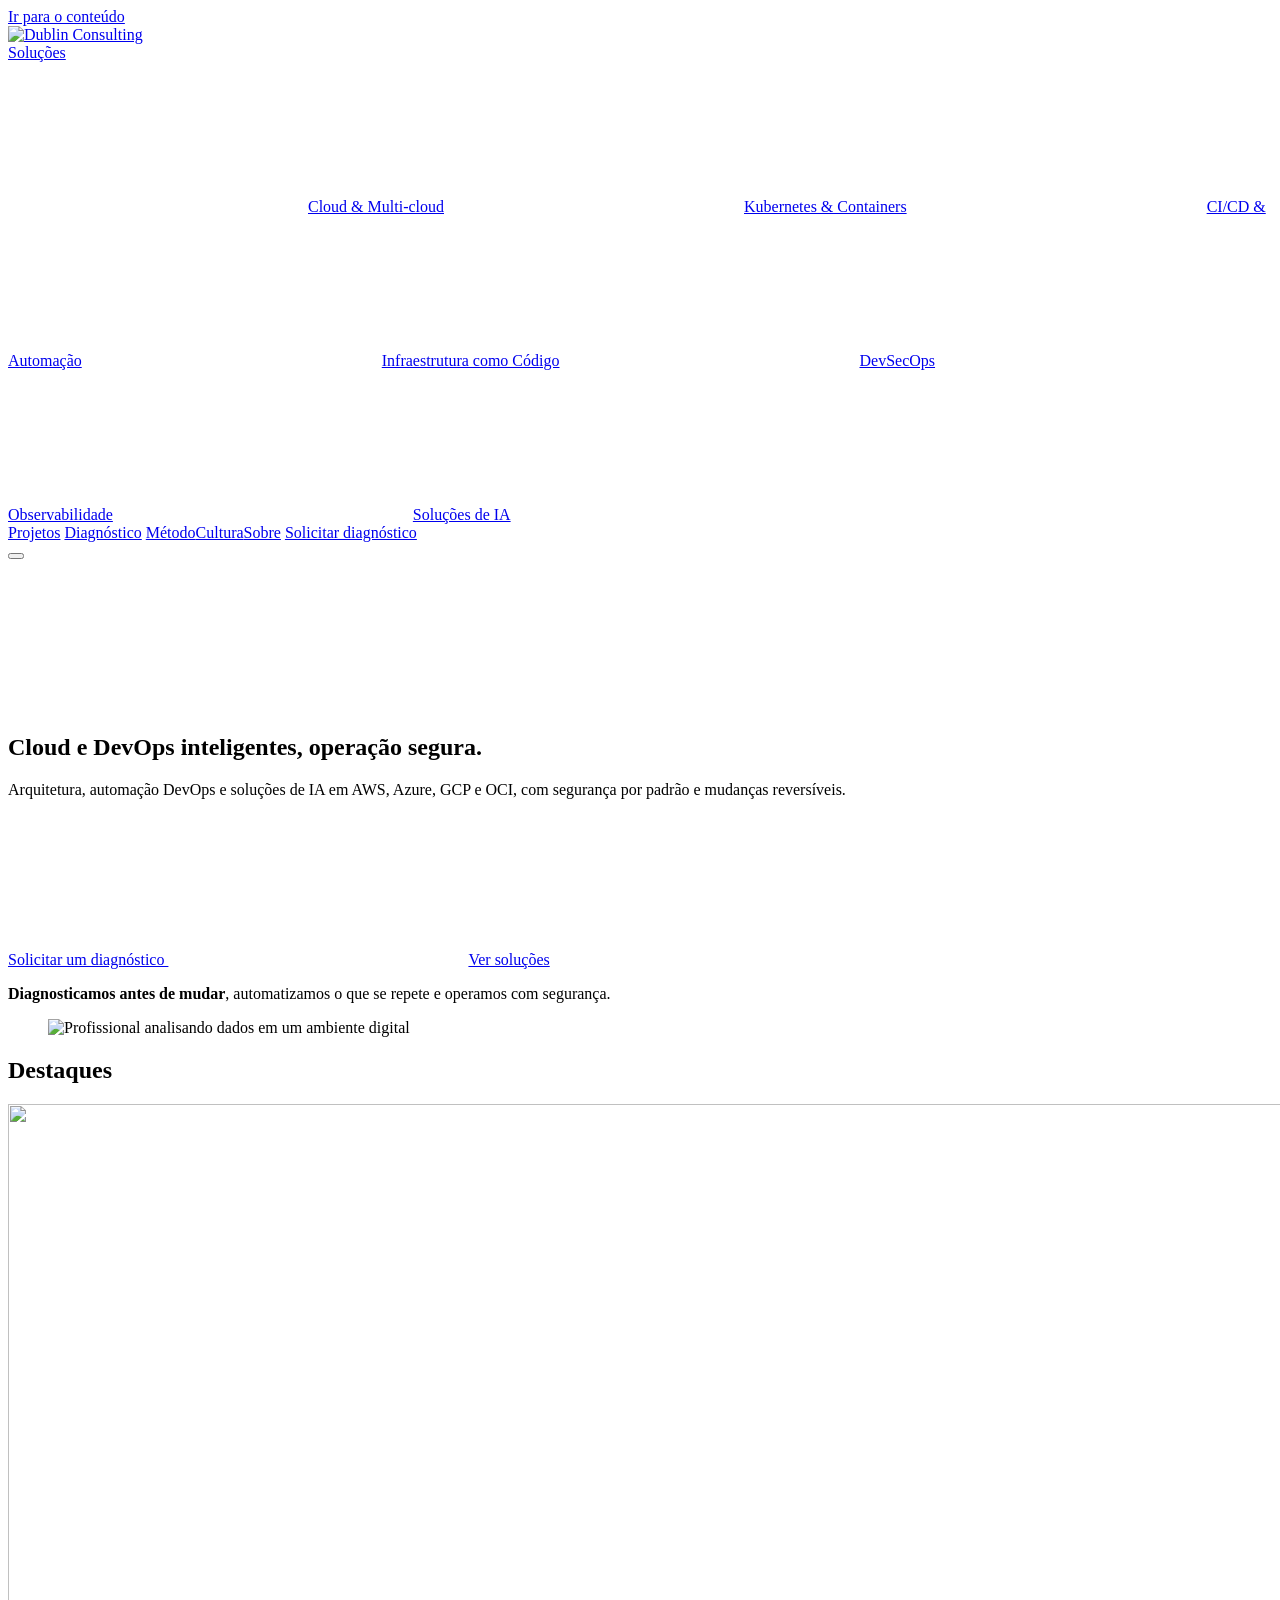
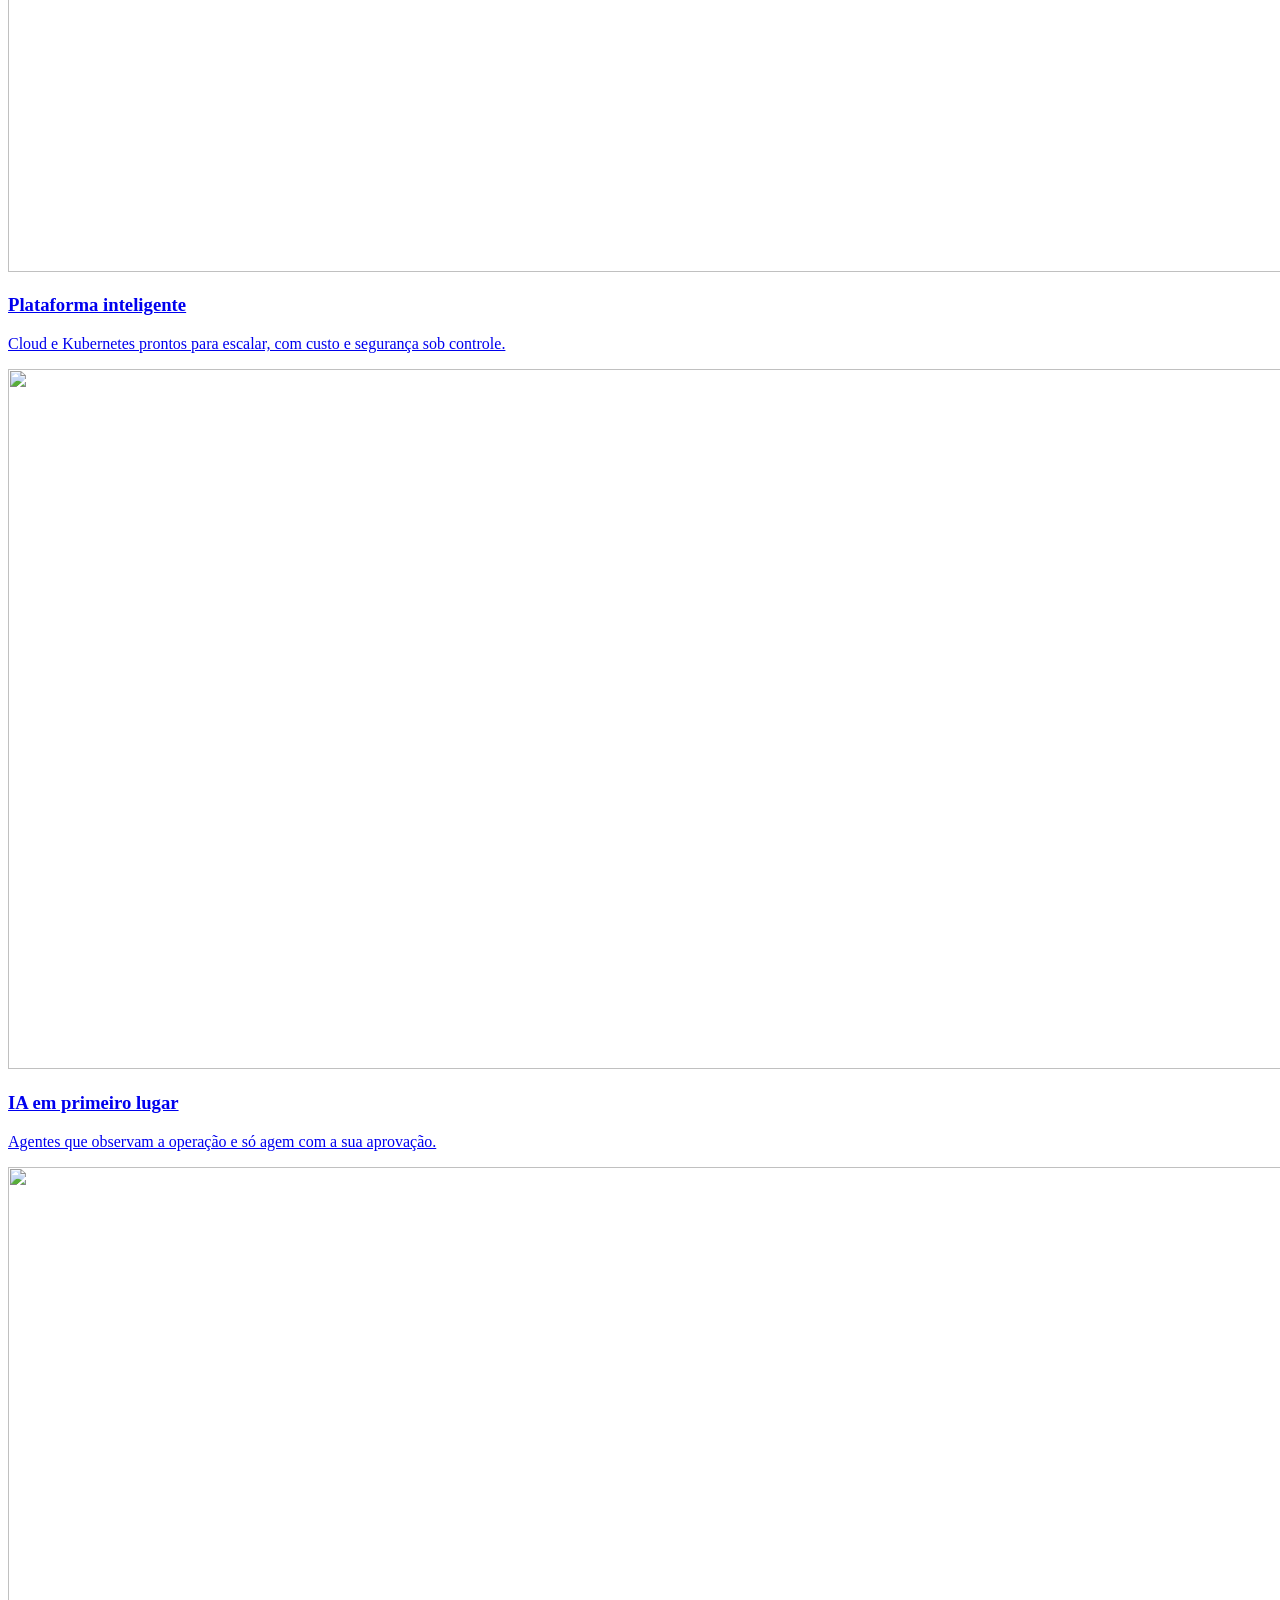
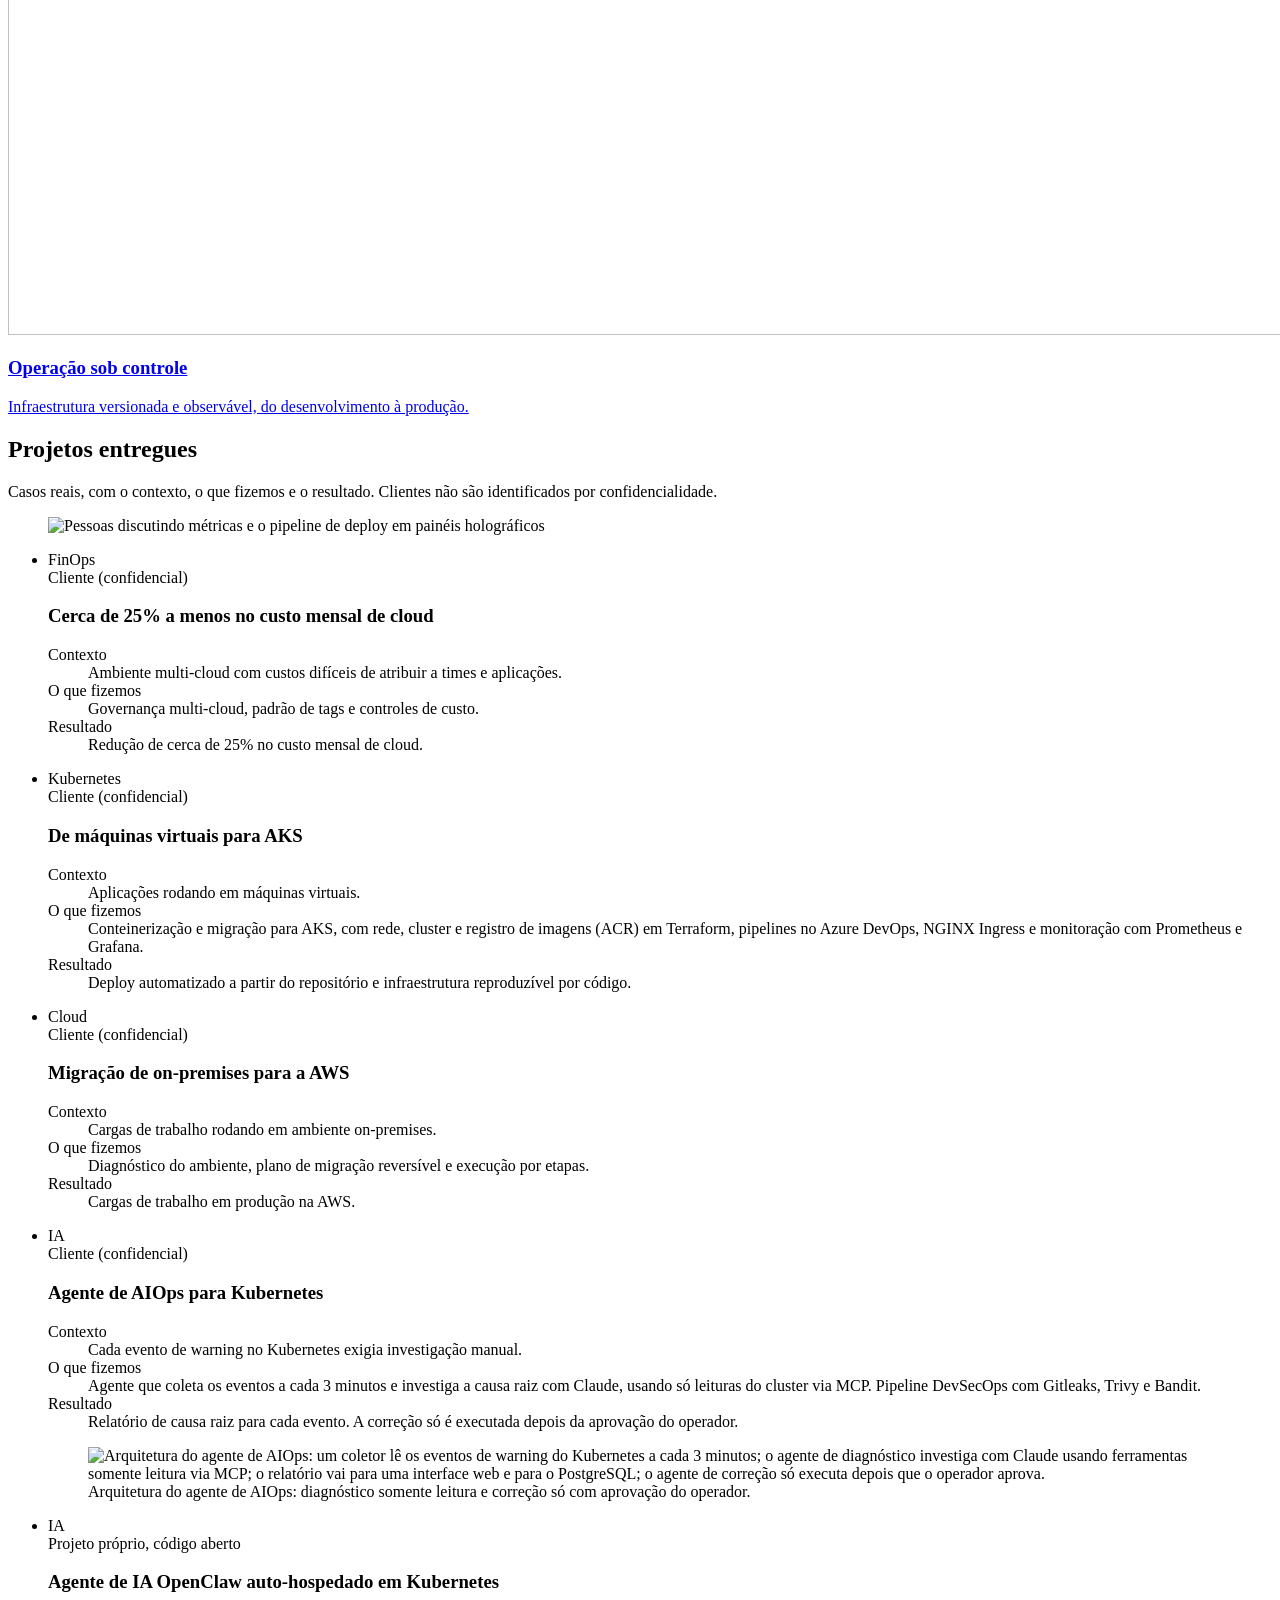
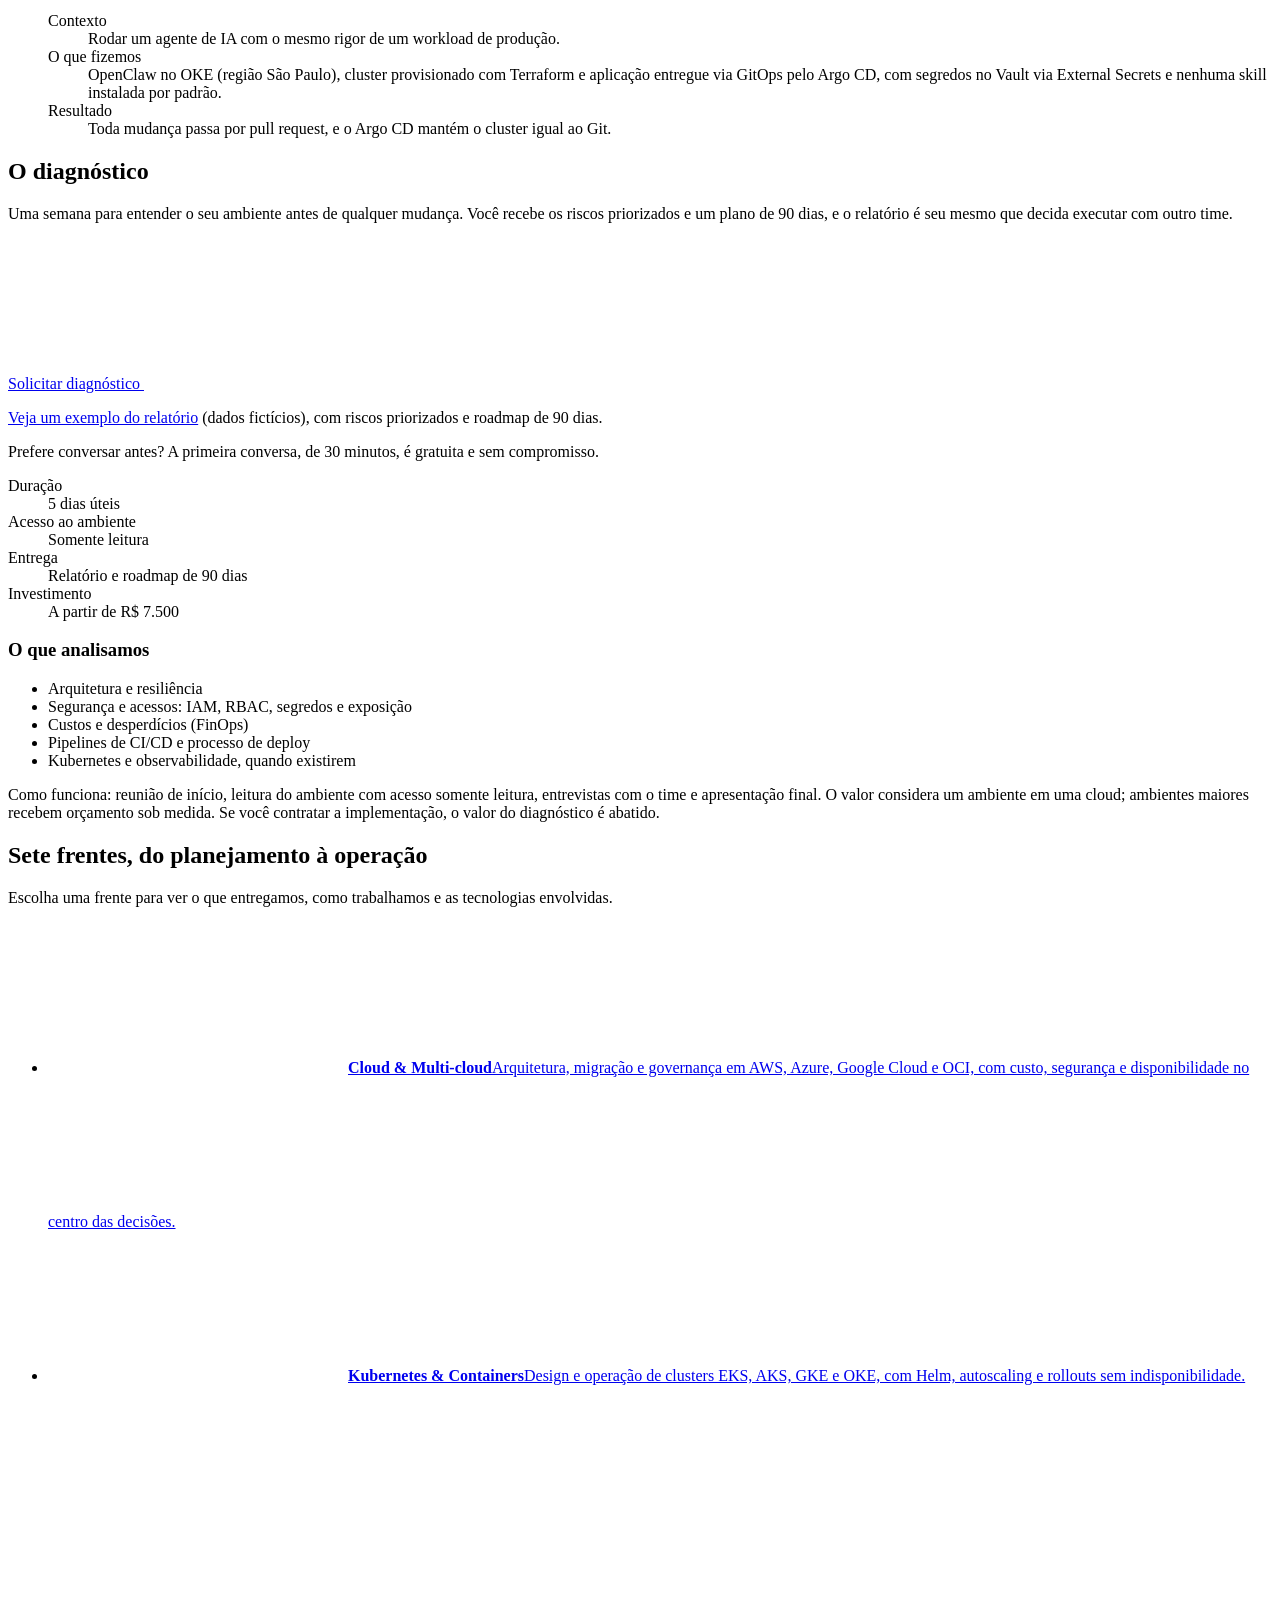
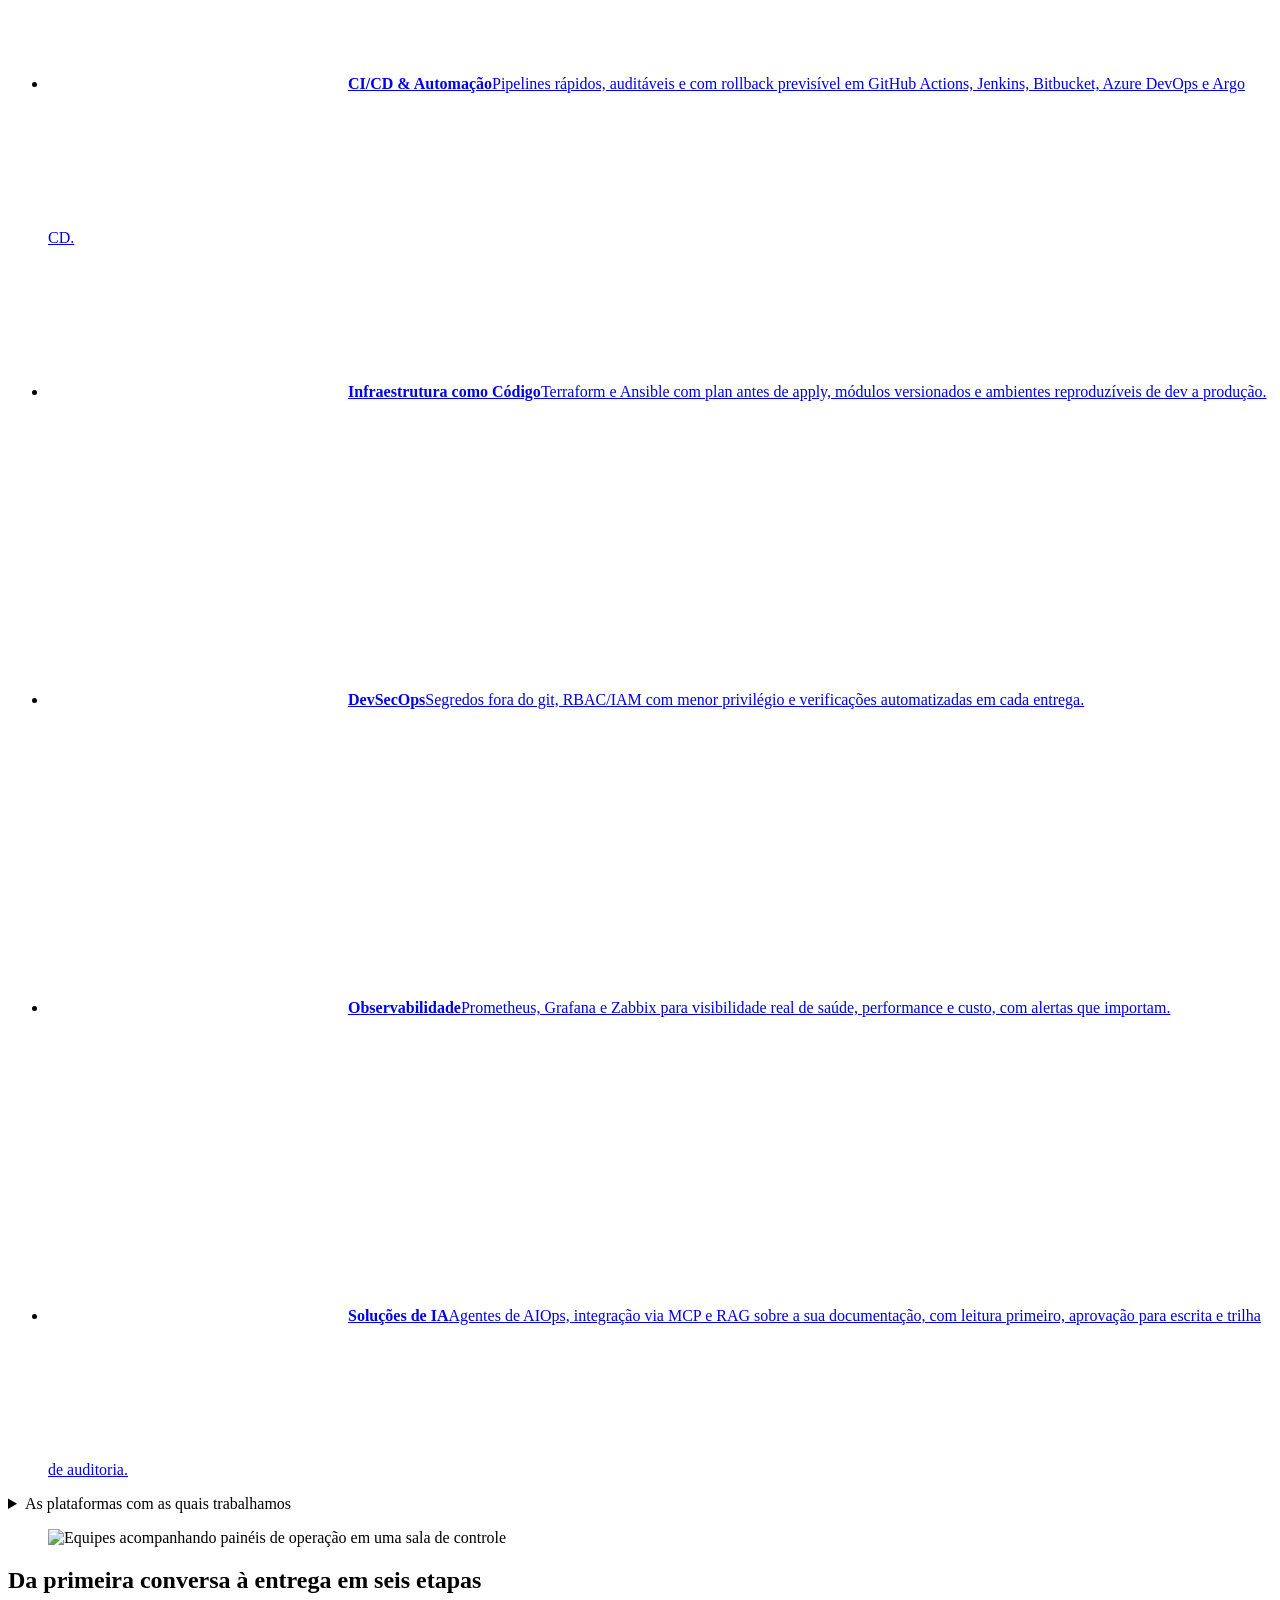
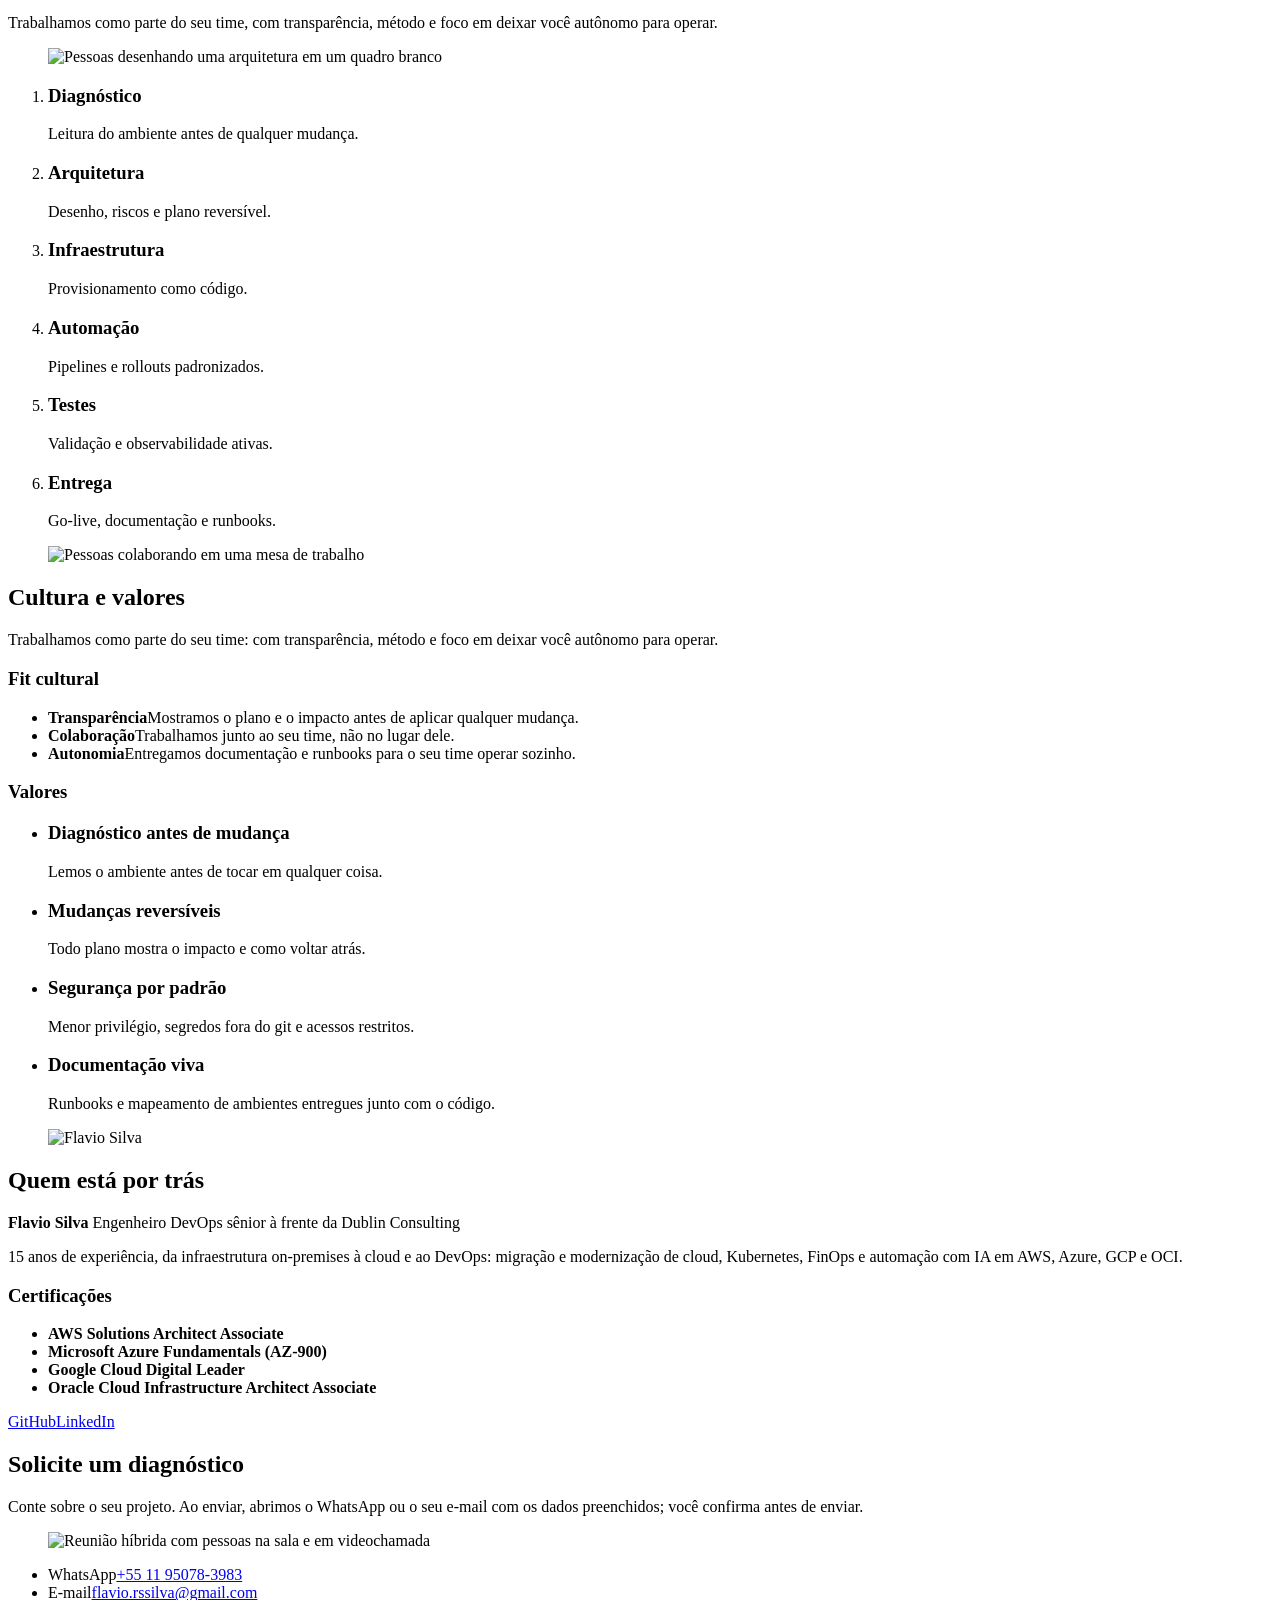
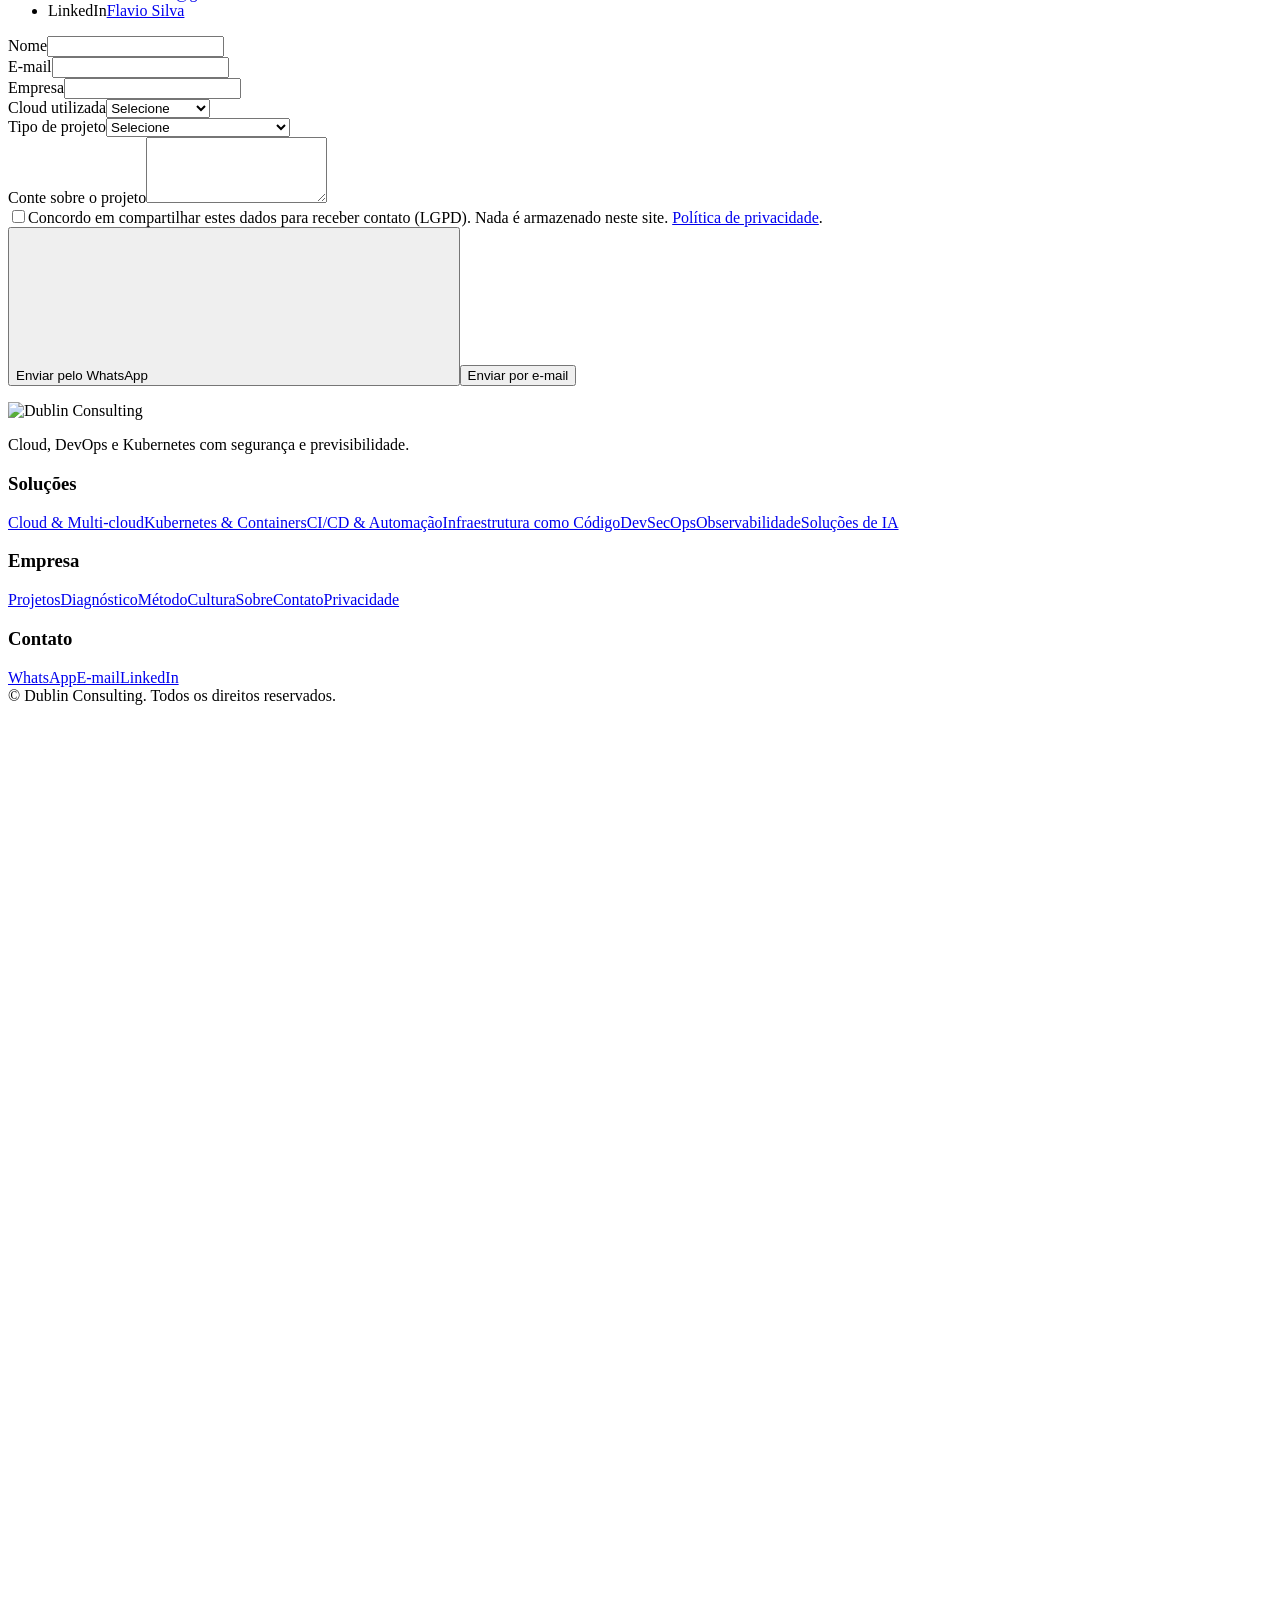
==== app/index.html @ 47eea51a "fix: keep the statement text visible from first paint; motion is a cyan wave on top The words no lon" ====
<!DOCTYPE html>
<html lang="pt-BR">
<head>
<meta charset="UTF-8" />
<meta name="viewport" content="width=device-width, initial-scale=1.0" />
<meta name="theme-color" content="#141a22" />
<title>Dublin Consulting | Consultoria Cloud, DevOps, Kubernetes e IA</title>
<meta name="description" content="Dublin Consulting: consultoria em Cloud, DevOps, Kubernetes e IA. Do diagnóstico à primeira entrega em produção, em AWS, Azure, GCP e OCI." />
<meta name="robots" content="index,follow" />
<link rel="canonical" href="https://dublinconsulting.com.br/" />
<meta property="og:title" content="Dublin Consulting | Consultoria Cloud, DevOps, Kubernetes e IA" />
<meta property="og:description" content="Dublin Consulting: consultoria em Cloud, DevOps, Kubernetes e IA. Do diagnóstico à primeira entrega em produção, em AWS, Azure, GCP e OCI." />
<meta property="og:locale" content="pt_BR" />
<meta property="og:site_name" content="Dublin Consulting" />
<meta property="og:type" content="website" />
<meta property="og:url" content="https://dublinconsulting.com.br/" />
<meta property="og:image" content="https://dublinconsulting.com.br/img/og-image.jpg" />
<meta property="og:image:width" content="1200" />
<meta property="og:image:height" content="630" />
<meta property="og:image:alt" content="Dublin Consulting: Cloud e DevOps inteligentes, operação segura." />
<meta name="twitter:card" content="summary_large_image" />
<link rel="icon" type="image/svg+xml" href="/img/favicon.svg" />
<link rel="preconnect" href="https://fonts.googleapis.com" />
<link rel="preconnect" href="https://fonts.gstatic.com" crossorigin />
<link href="https://fonts.googleapis.com/css2?family=Bricolage+Grotesque:opsz,wght@12..96,600;12..96,700;12..96,800&family=Figtree:wght@400;500;600;700&display=swap" rel="stylesheet" />
<link rel="preload" as="image" href="/img/photos/hero-poster.webp" fetchpriority="high" />
<link rel="stylesheet" href="/css/style.css?v=20260930" />
<script type="application/ld+json">{"@context":"https://schema.org","@graph":[{"@type":"Organization","@id":"https://dublinconsulting.com.br/#organization","name":"Dublin Consulting","url":"https://dublinconsulting.com.br/","logo":"https://dublinconsulting.com.br/img/logo.svg","image":"https://dublinconsulting.com.br/img/og-image.jpg","description":"Dublin Consulting: consultoria em Cloud, DevOps, Kubernetes e IA. Do diagnóstico à primeira entrega em produção, em AWS, Azure, GCP e OCI.","email":"flavio.rssilva@gmail.com","telephone":"+55-11-95078-3983","contactPoint":{"@type":"ContactPoint","contactType":"sales","telephone":"+55-11-95078-3983","email":"flavio.rssilva@gmail.com","availableLanguage":["pt-BR"],"areaServed":"BR"},"areaServed":"BR","founder":{"@id":"https://dublinconsulting.com.br/#founder"},"sameAs":["https://www.linkedin.com/in/flavio-santos-5628b05b/","https://github.com/flaviorssilva1981"],"knowsAbout":["Cloud computing","DevOps","Kubernetes","CI/CD","Infraestrutura como Código","DevSecOps","Observabilidade","FinOps","AIOps","AWS","Microsoft Azure","Google Cloud","Oracle Cloud Infrastructure"]},{"@type":"WebSite","@id":"https://dublinconsulting.com.br/#website","url":"https://dublinconsulting.com.br/","name":"Dublin Consulting","inLanguage":"pt-BR","publisher":{"@id":"https://dublinconsulting.com.br/#organization"}},{"@type":"Person","@id":"https://dublinconsulting.com.br/#founder","name":"Flavio Silva","jobTitle":"Engenheiro DevOps sênior","worksFor":{"@id":"https://dublinconsulting.com.br/#organization"},"image":"https://dublinconsulting.com.br/img/photos/flavio.webp","sameAs":["https://github.com/flaviorssilva1981","https://www.linkedin.com/in/flavio-santos-5628b05b/"],"hasCredential":[{"@type":"EducationalOccupationalCredential","name":"AWS Certified Solutions Architect - Associate","credentialCategory":"certification"},{"@type":"EducationalOccupationalCredential","name":"Microsoft Azure Fundamentals (AZ-900)","credentialCategory":"certification"},{"@type":"EducationalOccupationalCredential","name":"Google Cloud Digital Leader","credentialCategory":"certification"},{"@type":"EducationalOccupationalCredential","name":"Oracle Cloud Infrastructure Architect Associate","credentialCategory":"certification"}]},{"@type":"Service","@id":"https://dublinconsulting.com.br/#diagnostico","name":"Diagnóstico de cloud e DevOps","serviceType":"Diagnóstico de ambiente cloud e DevOps","provider":{"@id":"https://dublinconsulting.com.br/#organization"},"areaServed":"BR","url":"https://dublinconsulting.com.br/#diagnostico","description":"Leitura do ambiente com acesso somente leitura em 5 dias úteis, com riscos priorizados e um roadmap de 90 dias.","offers":{"@type":"Offer","url":"https://dublinconsulting.com.br/#diagnostico","priceSpecification":{"@type":"PriceSpecification","minPrice":7500,"priceCurrency":"BRL"}}}]}</script>
</head>
<body>
<a class="skip-link" href="#main">Ir para o conteúdo</a>
<header class="navbar" id="navbar">
  <div class="container navbar-inner">
    <a href="/" class="brand" aria-label="Dublin Consulting - início"><img class="logo" src="/img/logo-light.svg" alt="Dublin Consulting" width="188" height="40" /></a>
    <nav class="nav-links" id="navLinks" aria-label="Principal">
      <div class="has-menu">
        <a href="/#solucoes" class="menu-trigger" aria-haspopup="true">Soluções</a>
        <div class="mega" role="menu"><a href="/solucoes/cloud.html" role="menuitem"><svg class="ico " aria-hidden="true"><use href="/img/sprite.svg#i-cloud"/></svg><span>Cloud &amp; Multi-cloud</span></a><a href="/solucoes/kubernetes.html" role="menuitem"><svg class="ico " aria-hidden="true"><use href="/img/sprite.svg#i-box"/></svg><span>Kubernetes &amp; Containers</span></a><a href="/solucoes/cicd.html" role="menuitem"><svg class="ico " aria-hidden="true"><use href="/img/sprite.svg#i-flow"/></svg><span>CI/CD &amp; Automação</span></a><a href="/solucoes/iac.html" role="menuitem"><svg class="ico " aria-hidden="true"><use href="/img/sprite.svg#i-layers"/></svg><span>Infraestrutura como Código</span></a><a href="/solucoes/devsecops.html" role="menuitem"><svg class="ico " aria-hidden="true"><use href="/img/sprite.svg#i-shield"/></svg><span>DevSecOps</span></a><a href="/solucoes/observabilidade.html" role="menuitem"><svg class="ico " aria-hidden="true"><use href="/img/sprite.svg#i-chart"/></svg><span>Observabilidade</span></a><a href="/solucoes/ia.html" role="menuitem"><svg class="ico " aria-hidden="true"><use href="/img/sprite.svg#i-spark"/></svg><span>Soluções de IA</span></a></div>
      </div>
      <a href="/#projetos">Projetos</a>
      <a href="/#diagnostico">Diagnóstico</a>
      <a href="/#metodo">Método</a><a href="/#cultura">Cultura</a><a href="/#sobre">Sobre</a>
      <a href="/#contato" class="nav-cta">Solicitar diagnóstico</a>
    </nav>
    <button class="nav-toggle" id="navToggle" aria-label="Abrir menu" aria-controls="navLinks" aria-expanded="false"><span></span><span></span><span></span></button>
  </div>
</header>

<main id="main">
  <section class="hero" id="top">
    <video class="hero-video" muted loop playsinline preload="none" poster="/img/photos/hero-poster.webp" aria-hidden="true" tabindex="-1"><source src="/media/cloud-hero.mp4" type="video/mp4" /></video>
    <div class="container hero-grid">
      <div class="hero-copy">
        <h1>Cloud e DevOps inteligentes, operação segura.</h1>
        <p class="lead">Arquitetura, automação DevOps e soluções de IA em AWS, Azure, GCP e OCI, com segurança por padrão e mudanças reversíveis.</p>
        <div class="cta-row"><a href="#contato" class="btn btn-primary">Solicitar um diagnóstico <svg class="ico " aria-hidden="true"><use href="/img/sprite.svg#i-arrow"/></svg></a><a href="#solucoes" class="btn btn-ghost">Ver soluções</a></div>
      </div>
    </div>
    <button type="button" class="hero-pause" id="heroPause" aria-label="Pausar animação de fundo" hidden><svg class="ico i-pause" aria-hidden="true"><use href="/img/sprite.svg#i-pause"/></svg><svg class="ico i-play" aria-hidden="true"><use href="/img/sprite.svg#i-play"/></svg></button>
  </section>

  <section class="statement"><div class="container statement-grid">
    <p class="statement-text text-motion"><strong>Diagnosticamos antes de mudar</strong>, automatizamos o que se repete e operamos com segurança.</p>
    <figure class="cimg motion reveal"><img src="/img/photos/globe.webp" alt="Profissional analisando dados em um ambiente digital" width="556" height="468" loading="lazy" decoding="async" /></figure>
  </div></section>

  <section class="section" aria-labelledby="destaques-titulo"><h2 id="destaques-titulo" class="visually-hidden">Destaques</h2><div class="container tiles">
    <a class="tile reveal" href="/solucoes/cloud.html"><img src="/img/photos/datacenter.webp" srcset="/img/photos/datacenter-800.webp 800w, /img/photos/datacenter.webp 1400w" sizes="(max-width: 1024px) 100vw, 33vw" alt="" width="1408" height="768" loading="lazy" decoding="async" /><span class="tile-body"><h3>Plataforma inteligente</h3><p>Cloud e Kubernetes prontos para escalar, com custo e segurança sob controle.</p></span></a>
    <a class="tile reveal" href="/solucoes/ia.html"><img src="/img/photos/ai.webp" srcset="/img/photos/ai-800.webp 800w, /img/photos/ai.webp 1400w" sizes="(max-width: 1024px) 100vw, 33vw" alt="" width="1400" height="700" loading="lazy" decoding="async" /><span class="tile-body"><h3>IA em primeiro lugar</h3><p>Agentes que observam a operação e só agem com a sua aprovação.</p></span></a>
    <a class="tile reveal" href="/solucoes/iac.html"><img src="/img/photos/pipeline.webp" srcset="/img/photos/pipeline-800.webp 800w, /img/photos/pipeline.webp 1400w" sizes="(max-width: 1024px) 100vw, 33vw" alt="" width="1408" height="768" loading="lazy" decoding="async" /><span class="tile-body"><h3>Operação sob controle</h3><p>Infraestrutura versionada e observável, do desenvolvimento à produção.</p></span></a>
  </div></section>

  <section id="projetos" class="section"><div class="container split">
    <div class="split-head"><h2 class="title reveal">Projetos entregues</h2><p class="desc reveal">Casos reais, com o contexto, o que fizemos e o resultado. Clientes não são identificados por confidencialidade.</p><figure class="cimg reveal"><img src="/img/photos/holo.webp" alt="Pessoas discutindo métricas e o pipeline de deploy em painéis holográficos" width="704" height="384" loading="lazy" decoding="async" /></figure></div>
    <div>
    <ul class="proj-list"><li class="case reveal" id="caso-finops"><span class="proj-tag">FinOps</span><div class="case-main"><span class="case-src">Cliente (confidencial)</span><h3>Cerca de 25% a menos no custo mensal de cloud</h3><dl class="case-steps"><dt>Contexto</dt><dd>Ambiente multi-cloud com custos difíceis de atribuir a times e aplicações.</dd><dt>O que fizemos</dt><dd>Governança multi-cloud, padrão de tags e controles de custo.</dd><dt>Resultado</dt><dd class="case-res">Redução de cerca de 25% no custo mensal de cloud.</dd></dl></div></li><li class="case reveal" id="caso-aks"><span class="proj-tag">Kubernetes</span><div class="case-main"><span class="case-src">Cliente (confidencial)</span><h3>De máquinas virtuais para AKS</h3><dl class="case-steps"><dt>Contexto</dt><dd>Aplicações rodando em máquinas virtuais.</dd><dt>O que fizemos</dt><dd>Conteinerização e migração para AKS, com rede, cluster e registro de imagens (ACR) em Terraform, pipelines no Azure DevOps, NGINX Ingress e monitoração com Prometheus e Grafana.</dd><dt>Resultado</dt><dd class="case-res">Deploy automatizado a partir do repositório e infraestrutura reproduzível por código.</dd></dl></div></li><li class="case reveal" id="caso-aws"><span class="proj-tag">Cloud</span><div class="case-main"><span class="case-src">Cliente (confidencial)</span><h3>Migração de on-premises para a AWS</h3><dl class="case-steps"><dt>Contexto</dt><dd>Cargas de trabalho rodando em ambiente on-premises.</dd><dt>O que fizemos</dt><dd>Diagnóstico do ambiente, plano de migração reversível e execução por etapas.</dd><dt>Resultado</dt><dd class="case-res">Cargas de trabalho em produção na AWS.</dd></dl></div></li><li class="case reveal" id="caso-aiops"><span class="proj-tag">IA</span><div class="case-main"><span class="case-src">Cliente (confidencial)</span><h3>Agente de AIOps para Kubernetes</h3><dl class="case-steps"><dt>Contexto</dt><dd>Cada evento de warning no Kubernetes exigia investigação manual.</dd><dt>O que fizemos</dt><dd>Agente que coleta os eventos a cada 3 minutos e investiga a causa raiz com Claude, usando só leituras do cluster via MCP. Pipeline DevSecOps com Gitleaks, Trivy e Bandit.</dd><dt>Resultado</dt><dd class="case-res">Relatório de causa raiz para cada evento. A correção só é executada depois da aprovação do operador.</dd></dl><figure class="cimg diagram case-fig"><img src="/img/diagrams/aiops-arquitetura.webp" alt="Arquitetura do agente de AIOps: um coletor lê os eventos de warning do Kubernetes a cada 3 minutos; o agente de diagnóstico investiga com Claude usando ferramentas somente leitura via MCP; o relatório vai para uma interface web e para o PostgreSQL; o agente de correção só executa depois que o operador aprova." width="1200" height="800" loading="lazy" decoding="async" /><figcaption>Arquitetura do agente de AIOps: diagnóstico somente leitura e correção só com aprovação do operador.</figcaption></figure></div></li><li class="case reveal" id="caso-openclaw"><span class="proj-tag">IA</span><div class="case-main"><span class="case-src">Projeto próprio, código aberto</span><h3>Agente de IA OpenClaw auto-hospedado em Kubernetes</h3><dl class="case-steps"><dt>Contexto</dt><dd>Rodar um agente de IA com o mesmo rigor de um workload de produção.</dd><dt>O que fizemos</dt><dd>OpenClaw no OKE (região São Paulo), cluster provisionado com Terraform e aplicação entregue via GitOps pelo Argo CD, com segredos no Vault via External Secrets e nenhuma skill instalada por padrão.</dd><dt>Resultado</dt><dd class="case-res">Toda mudança passa por pull request, e o Argo CD mantém o cluster igual ao Git.</dd></dl></div></li></ul>
    </div>
  </div></section>

  <section id="diagnostico" class="section"><div class="container offer">
    <div>
      <h2 class="title reveal">O diagnóstico</h2>
      <p class="desc reveal">Uma semana para entender o seu ambiente antes de qualquer mudança. Você recebe os riscos priorizados e um plano de 90 dias, e o relatório é seu mesmo que decida executar com outro time.</p>
      <div class="cta-row reveal"><a href="#contato" class="btn btn-primary">Solicitar diagnóstico <svg class="ico " aria-hidden="true"><use href="/img/sprite.svg#i-arrow"/></svg></a></div>
      <p class="offer-sample reveal"><a href="/diagnostico-exemplo">Veja um exemplo do relatório</a> (dados fictícios), com riscos priorizados e roadmap de 90 dias.</p>
      <p class="offer-free reveal">Prefere conversar antes? A primeira conversa, de 30 minutos, é gratuita e sem compromisso.</p>
    </div>
    <div class="offer-card reveal">
      <dl class="offer-facts"><div><dt>Duração</dt><dd>5 dias úteis</dd></div><div><dt>Acesso ao ambiente</dt><dd>Somente leitura</dd></div><div><dt>Entrega</dt><dd>Relatório e roadmap de 90 dias</dd></div><div><dt>Investimento</dt><dd>A partir de R$ 7.500</dd></div></dl>
      <div><h3 class="sub">O que analisamos</h3><ul class="offer-list"><li>Arquitetura e resiliência</li><li>Segurança e acessos: IAM, RBAC, segredos e exposição</li><li>Custos e desperdícios (FinOps)</li><li>Pipelines de CI/CD e processo de deploy</li><li>Kubernetes e observabilidade, quando existirem</li></ul></div>
      <p>Como funciona: reunião de início, leitura do ambiente com acesso somente leitura, entrevistas com o time e apresentação final. O valor considera um ambiente em uma cloud; ambientes maiores recebem orçamento sob medida. Se você contratar a implementação, o valor do diagnóstico é abatido.</p>
    </div>
  </div></section>

  <section id="solucoes" class="section"><div class="container stack">
    <div class="split-head"><h2 class="title text-motion">Sete frentes, do <span class="key">planejamento à operação</span></h2>
    <p class="desc reveal">Escolha uma frente para ver o que entregamos, como trabalhamos e as tecnologias envolvidas.</p></div>
    <ul class="sol-list"><li><a class="sol reveal" href="/solucoes/cloud.html"><svg class="ico sol-ico" aria-hidden="true"><use href="/img/sprite.svg#i-cloud"/></svg><span class="sol-body"><strong>Cloud &amp; Multi-cloud</strong><span>Arquitetura, migração e governança em AWS, Azure, Google Cloud e OCI, com custo, segurança e disponibilidade no centro das decisões.</span></span><span class="sol-go" aria-hidden="true"><svg class="ico " aria-hidden="true"><use href="/img/sprite.svg#i-arrow"/></svg></span></a></li><li><a class="sol reveal" href="/solucoes/kubernetes.html"><svg class="ico sol-ico" aria-hidden="true"><use href="/img/sprite.svg#i-box"/></svg><span class="sol-body"><strong>Kubernetes &amp; Containers</strong><span>Design e operação de clusters EKS, AKS, GKE e OKE, com Helm, autoscaling e rollouts sem indisponibilidade.</span></span><span class="sol-go" aria-hidden="true"><svg class="ico " aria-hidden="true"><use href="/img/sprite.svg#i-arrow"/></svg></span></a></li><li><a class="sol reveal" href="/solucoes/cicd.html"><svg class="ico sol-ico" aria-hidden="true"><use href="/img/sprite.svg#i-flow"/></svg><span class="sol-body"><strong>CI/CD &amp; Automação</strong><span>Pipelines rápidos, auditáveis e com rollback previsível em GitHub Actions, Jenkins, Bitbucket, Azure DevOps e Argo CD.</span></span><span class="sol-go" aria-hidden="true"><svg class="ico " aria-hidden="true"><use href="/img/sprite.svg#i-arrow"/></svg></span></a></li><li><a class="sol reveal" href="/solucoes/iac.html"><svg class="ico sol-ico" aria-hidden="true"><use href="/img/sprite.svg#i-layers"/></svg><span class="sol-body"><strong>Infraestrutura como Código</strong><span>Terraform e Ansible com plan antes de apply, módulos versionados e ambientes reproduzíveis de dev a produção.</span></span><span class="sol-go" aria-hidden="true"><svg class="ico " aria-hidden="true"><use href="/img/sprite.svg#i-arrow"/></svg></span></a></li><li><a class="sol reveal" href="/solucoes/devsecops.html"><svg class="ico sol-ico" aria-hidden="true"><use href="/img/sprite.svg#i-shield"/></svg><span class="sol-body"><strong>DevSecOps</strong><span>Segredos fora do git, RBAC/IAM com menor privilégio e verificações automatizadas em cada entrega.</span></span><span class="sol-go" aria-hidden="true"><svg class="ico " aria-hidden="true"><use href="/img/sprite.svg#i-arrow"/></svg></span></a></li><li><a class="sol reveal" href="/solucoes/observabilidade.html"><svg class="ico sol-ico" aria-hidden="true"><use href="/img/sprite.svg#i-chart"/></svg><span class="sol-body"><strong>Observabilidade</strong><span>Prometheus, Grafana e Zabbix para visibilidade real de saúde, performance e custo, com alertas que importam.</span></span><span class="sol-go" aria-hidden="true"><svg class="ico " aria-hidden="true"><use href="/img/sprite.svg#i-arrow"/></svg></span></a></li><li><a class="sol reveal" href="/solucoes/ia.html"><svg class="ico sol-ico" aria-hidden="true"><use href="/img/sprite.svg#i-spark"/></svg><span class="sol-body"><strong>Soluções de IA</strong><span>Agentes de AIOps, integração via MCP e RAG sobre a sua documentação, com leitura primeiro, aprovação para escrita e trilha de auditoria.</span></span><span class="sol-go" aria-hidden="true"><svg class="ico " aria-hidden="true"><use href="/img/sprite.svg#i-arrow"/></svg></span></a></li></ul>
    <div class="faq tech-more reveal"><details id="tecnologias"><summary>As plataformas com as quais trabalhamos</summary><div class="tech-groups"><div class="tg"><h3>Clouds</h3><ul><li class="vchip"><span>AWS</span></li><li class="vchip"><span>Microsoft Azure</span></li><li class="vchip"><span>Google Cloud</span></li><li class="vchip"><span>Oracle Cloud (OCI)</span></li></ul></div><div class="tg"><h3>Plataforma</h3><ul><li class="vchip"><span>Kubernetes</span></li><li class="vchip"><span>Docker</span></li><li class="vchip"><span>Helm</span></li><li class="vchip"><span>Argo CD</span></li></ul></div><div class="tg"><h3>Automação e IaC</h3><ul><li class="vchip"><span>Terraform</span></li><li class="vchip"><span>AWS CloudFormation</span></li><li class="vchip"><span>Ansible</span></li><li class="vchip"><span>Jenkins</span></li><li class="vchip"><span>GitHub Actions</span></li><li class="vchip"><span>GitLab CI</span></li><li class="vchip"><span>Bitbucket Pipelines</span></li><li class="vchip"><span>Azure DevOps</span></li></ul></div><div class="tg"><h3>Segurança</h3><ul><li class="vchip"><span>Trivy</span></li><li class="vchip"><span>SonarQube</span></li><li class="vchip"><span>HashiCorp Vault</span></li><li class="vchip"><span>Wazuh</span></li><li class="vchip"><span>WAF</span></li></ul></div><div class="tg"><h3>Observabilidade e scripts</h3><ul><li class="vchip"><span>Prometheus</span></li><li class="vchip"><span>Grafana</span></li><li class="vchip"><span>Grafana Loki</span></li><li class="vchip"><span>Zabbix</span></li><li class="vchip"><span>Sentry</span></li><li class="vchip"><span>New Relic</span></li><li class="vchip"><span>Python</span></li><li class="vchip"><span>Bash</span></li></ul></div><div class="tg"><h3>IA e agentes</h3><ul><li class="vchip"><span>Claude</span></li><li class="vchip"><span>OpenAI GPT</span></li><li class="vchip"><span>Google Gemini</span></li><li class="vchip"><span>Grok</span></li><li class="vchip"><span>AWS Bedrock</span></li><li class="vchip"><span>OpenClaw</span></li><li class="vchip"><span>Agent Skills</span></li><li class="vchip"><span>MCP</span></li><li class="vchip"><span>RAG</span></li></ul></div></div><p class="fine">AWS CodePipeline, PowerShell, Drupal, WordPress, Pantheon e Acquia também fazem parte do dia a dia.</p></details></div>
    <figure class="cimg cimg-wide motion reveal"><img src="/img/photos/command.webp" srcset="/img/photos/command-800.webp 800w, /img/photos/command.webp 1400w" sizes="(max-width: 1240px) 100vw, 1200px" alt="Equipes acompanhando painéis de operação em uma sala de controle" width="1408" height="768" loading="lazy" decoding="async" /></figure>
  </div></section>

  <section id="metodo" class="section field"><div class="container">
    <div class="method-head"><div><h2 class="title reveal">Da primeira conversa à entrega em seis etapas</h2>
      <p class="desc reveal">Trabalhamos como parte do seu time, com transparência, método e foco em deixar você autônomo para operar.</p></div>
      <figure class="cimg reveal"><img src="/img/photos/workshop.webp" alt="Pessoas desenhando uma arquitetura em um quadro branco" width="704" height="384" loading="lazy" decoding="async" /></figure></div>
    <ol class="steps"><li class="reveal"><span class="step-n" aria-hidden="true"></span><h3>Diagnóstico</h3><p>Leitura do ambiente antes de qualquer mudança.</p></li><li class="reveal"><span class="step-n" aria-hidden="true"></span><h3>Arquitetura</h3><p>Desenho, riscos e plano reversível.</p></li><li class="reveal"><span class="step-n" aria-hidden="true"></span><h3>Infraestrutura</h3><p>Provisionamento como código.</p></li><li class="reveal"><span class="step-n" aria-hidden="true"></span><h3>Automação</h3><p>Pipelines e rollouts padronizados.</p></li><li class="reveal"><span class="step-n" aria-hidden="true"></span><h3>Testes</h3><p>Validação e observabilidade ativas.</p></li><li class="reveal"><span class="step-n" aria-hidden="true"></span><h3>Entrega</h3><p>Go-live, documentação e runbooks.</p></li></ol>
  </div></section>

  <section id="cultura" class="section field"><div class="container">
    <div class="culture-lead">
      <figure class="cimg reveal"><img src="/img/photos/team.webp" srcset="/img/photos/team-800.webp 800w, /img/photos/team.webp 1400w" sizes="(max-width: 1024px) 100vw, 50vw" alt="Pessoas colaborando em uma mesa de trabalho" width="1408" height="768" loading="lazy" decoding="async" /></figure>
      <div>
        <h2 class="title reveal">Cultura e valores</h2>
        <p class="desc reveal">Trabalhamos como parte do seu time: com transparência, método e foco em deixar você autônomo para operar.</p>
        <h3 class="sub fit-title reveal">Fit cultural</h3>
        <ul class="fit reveal"><li><strong>Transparência</strong>Mostramos o plano e o impacto antes de aplicar qualquer mudança.</li><li><strong>Colaboração</strong>Trabalhamos junto ao seu time, não no lugar dele.</li><li><strong>Autonomia</strong>Entregamos documentação e runbooks para o seu time operar sozinho.</li></ul>
      </div>
    </div>
    <h3 class="sub values-title reveal">Valores</h3>
    <ul class="values"><li class="reveal"><h3>Diagnóstico antes de mudança</h3><p>Lemos o ambiente antes de tocar em qualquer coisa.</p></li><li class="reveal"><h3>Mudanças reversíveis</h3><p>Todo plano mostra o impacto e como voltar atrás.</p></li><li class="reveal"><h3>Segurança por padrão</h3><p>Menor privilégio, segredos fora do git e acessos restritos.</p></li><li class="reveal"><h3>Documentação viva</h3><p>Runbooks e mapeamento de ambientes entregues junto com o código.</p></li></ul>
  </div></section>

  <section id="sobre" class="section"><div class="container founder">
    <figure class="cimg founder-photo reveal"><img src="/img/photos/flavio.webp" alt="Flavio Silva" width="560" height="700" loading="lazy" decoding="async" /></figure>
    <div>
      <h2 class="title reveal">Quem está por trás</h2>
      <p class="founder-name reveal"><strong>Flavio Silva</strong> <span>Engenheiro DevOps sênior à frente da Dublin Consulting</span></p>
      <p class="desc reveal">15 anos de experiência, da infraestrutura on-premises à cloud e ao DevOps: migração e modernização de cloud, Kubernetes, FinOps e automação com IA em AWS, Azure, GCP e OCI.</p>
      <h3 class="sub founder-sub reveal">Certificações</h3>
      <ul class="fit certs reveal"><li><strong>AWS Solutions Architect Associate</strong></li><li><strong>Microsoft Azure Fundamentals (AZ-900)</strong></li><li><strong>Google Cloud Digital Leader</strong></li><li><strong>Oracle Cloud Infrastructure Architect Associate</strong></li></ul>
      <div class="cta-row reveal"><a href="https://github.com/flaviorssilva1981" class="btn btn-ghost" target="_blank" rel="noopener">GitHub</a><a href="https://www.linkedin.com/in/flavio-santos-5628b05b/" class="btn btn-ghost" target="_blank" rel="noopener">LinkedIn</a></div>
    </div>
  </div></section>

  <section id="contato" class="section"><div class="container contact-grid">
    <div>
      <h2 class="title reveal">Solicite um diagnóstico</h2>
      <p class="desc reveal">Conte sobre o seu projeto. Ao enviar, abrimos o WhatsApp ou o seu e-mail com os dados preenchidos; você confirma antes de enviar.</p>
      <figure class="cimg reveal"><img src="/img/photos/collab.webp" alt="Reunião híbrida com pessoas na sala e em videochamada" width="704" height="384" loading="lazy" decoding="async" /></figure>
      <ul class="contact-list reveal">
        <li><span>WhatsApp</span><a href="https://wa.me/5511950783983?text=Ol%C3%A1%21%20Vim%20pelo%20site%20da%20Dublin%20Consulting%20e%20gostaria%20de%20solicitar%20um%20or%C3%A7amento." target="_blank" rel="noopener">+55 11 95078-3983</a></li>
        <li><span>E-mail</span><a href="mailto:flavio.rssilva@gmail.com">flavio.rssilva@gmail.com</a></li>
        <li><span>LinkedIn</span><a href="https://www.linkedin.com/in/flavio-santos-5628b05b/" target="_blank" rel="noopener">Flavio Silva</a></li>
      </ul>
    </div>
    <form class="contact-form reveal" id="contactForm">
      <div class="form-row"><div class="fld"><label for="f-name">Nome</label><input id="f-name" type="text" name="name" autocomplete="name" required /></div><div class="fld"><label for="f-email">E-mail</label><input id="f-email" type="email" name="email" autocomplete="email" required /></div></div>
      <div class="form-row"><div class="fld"><label for="f-company">Empresa</label><input id="f-company" type="text" name="company" autocomplete="organization" /></div><div class="fld"><label for="f-cloud">Cloud utilizada</label><select id="f-cloud" name="cloud"><option value="">Selecione</option><option>AWS</option><option>Azure</option><option>Google Cloud</option><option>OCI</option><option>Multi-cloud</option><option>On-premises</option></select></div></div>
      <div class="fld"><label for="f-type">Tipo de projeto</label><select id="f-type" name="type" required><option value="">Selecione</option><option>Migração para cloud</option><option>Kubernetes / Containers</option><option>CI/CD e automação</option><option>Infraestrutura como Código</option><option>DevSecOps</option><option>Observabilidade</option><option>Soluções de IA</option><option>Deploy de CMS</option><option>Outro</option></select></div>
      <div class="fld"><label for="f-message">Conte sobre o projeto</label><textarea id="f-message" name="message" rows="4" required></textarea></div>
      <label class="consent"><input type="checkbox" name="lgpd" required /><span>Concordo em compartilhar estes dados para receber contato (LGPD). Nada é armazenado neste site. <a href="/privacidade">Política de privacidade</a>.</span></label>
      <div class="send-row"><button type="submit" value="whatsapp" class="btn btn-primary btn-block">Enviar pelo WhatsApp <svg class="ico " aria-hidden="true"><use href="/img/sprite.svg#i-arrow"/></svg></button><button type="submit" value="email" class="btn btn-ghost btn-block">Enviar por e-mail</button></div>
      <p class="form-note" id="formNote" role="status"></p>
    </form>
  </div></section>
</main>
<footer class="footer">
  <div class="container footer-grid">
    <div><img class="logo" src="/img/logo-light.svg" alt="Dublin Consulting" width="188" height="40" /><p class="footer-desc">Cloud, DevOps e Kubernetes com segurança e previsibilidade.</p></div>
    <div><h3>Soluções</h3><a href="/solucoes/cloud.html">Cloud &amp; Multi-cloud</a><a href="/solucoes/kubernetes.html">Kubernetes &amp; Containers</a><a href="/solucoes/cicd.html">CI/CD &amp; Automação</a><a href="/solucoes/iac.html">Infraestrutura como Código</a><a href="/solucoes/devsecops.html">DevSecOps</a><a href="/solucoes/observabilidade.html">Observabilidade</a><a href="/solucoes/ia.html">Soluções de IA</a></div>
    <div><h3>Empresa</h3><a href="/#projetos">Projetos</a><a href="/#diagnostico">Diagnóstico</a><a href="/#metodo">Método</a><a href="/#cultura">Cultura</a><a href="/#sobre">Sobre</a><a href="/#contato">Contato</a><a href="/privacidade">Privacidade</a></div>
    <div><h3>Contato</h3><a href="https://wa.me/5511950783983?text=Ol%C3%A1%21%20Vim%20pelo%20site%20da%20Dublin%20Consulting%20e%20gostaria%20de%20solicitar%20um%20or%C3%A7amento." target="_blank" rel="noopener">WhatsApp</a><a href="mailto:flavio.rssilva@gmail.com">E-mail</a><a href="https://www.linkedin.com/in/flavio-santos-5628b05b/" target="_blank" rel="noopener">LinkedIn</a></div>
  </div>
  <div class="container footer-bottom"><span>&copy; <span id="year"></span> Dublin Consulting. Todos os direitos reservados.</span></div>
</footer>
<a class="wa-float" href="https://wa.me/5511950783983?text=Ol%C3%A1%21%20Vim%20pelo%20site%20da%20Dublin%20Consulting%20e%20gostaria%20de%20solicitar%20um%20or%C3%A7amento." target="_blank" rel="noopener" aria-label="Falar no WhatsApp"><svg viewBox="0 0 24 24" aria-hidden="true"><use href="/img/sprite.svg#i-wa"/></svg></a>
<script src="/js/main.js?v=20260930"></script>
</body>
</html>
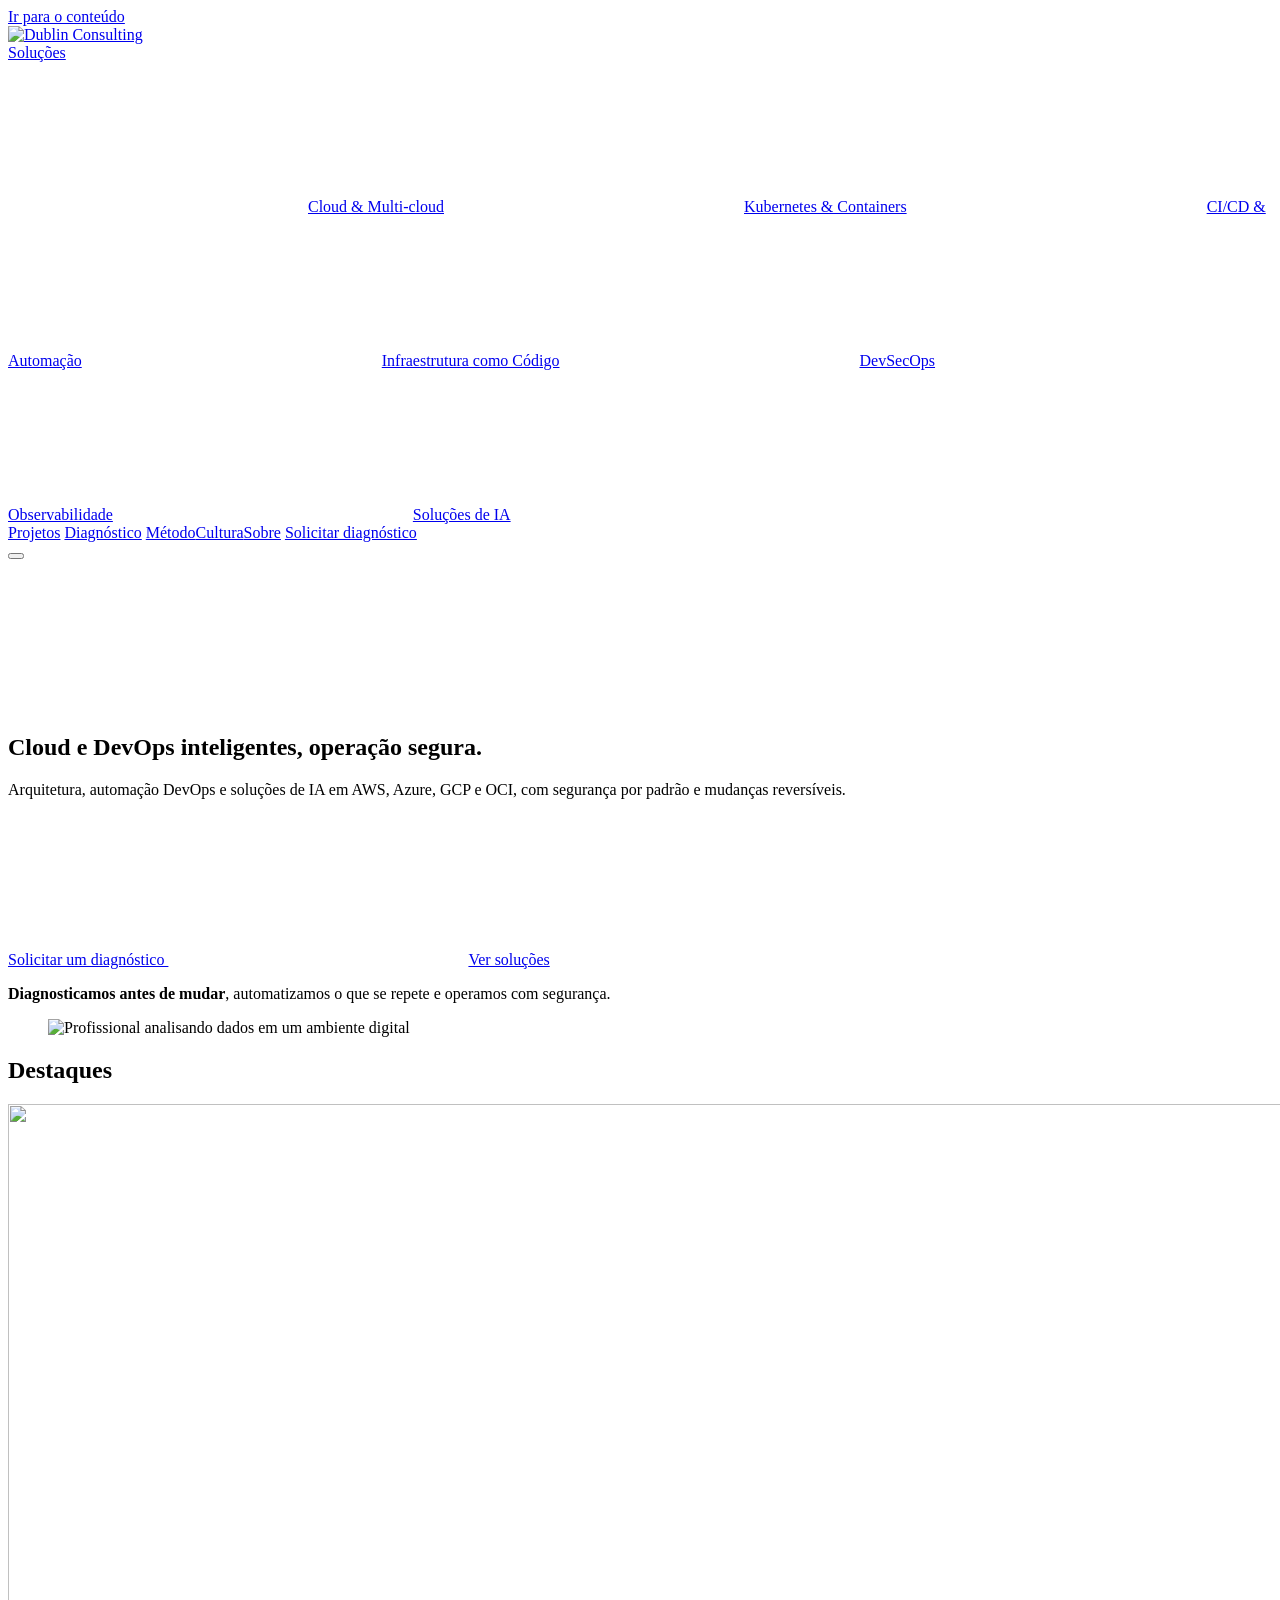
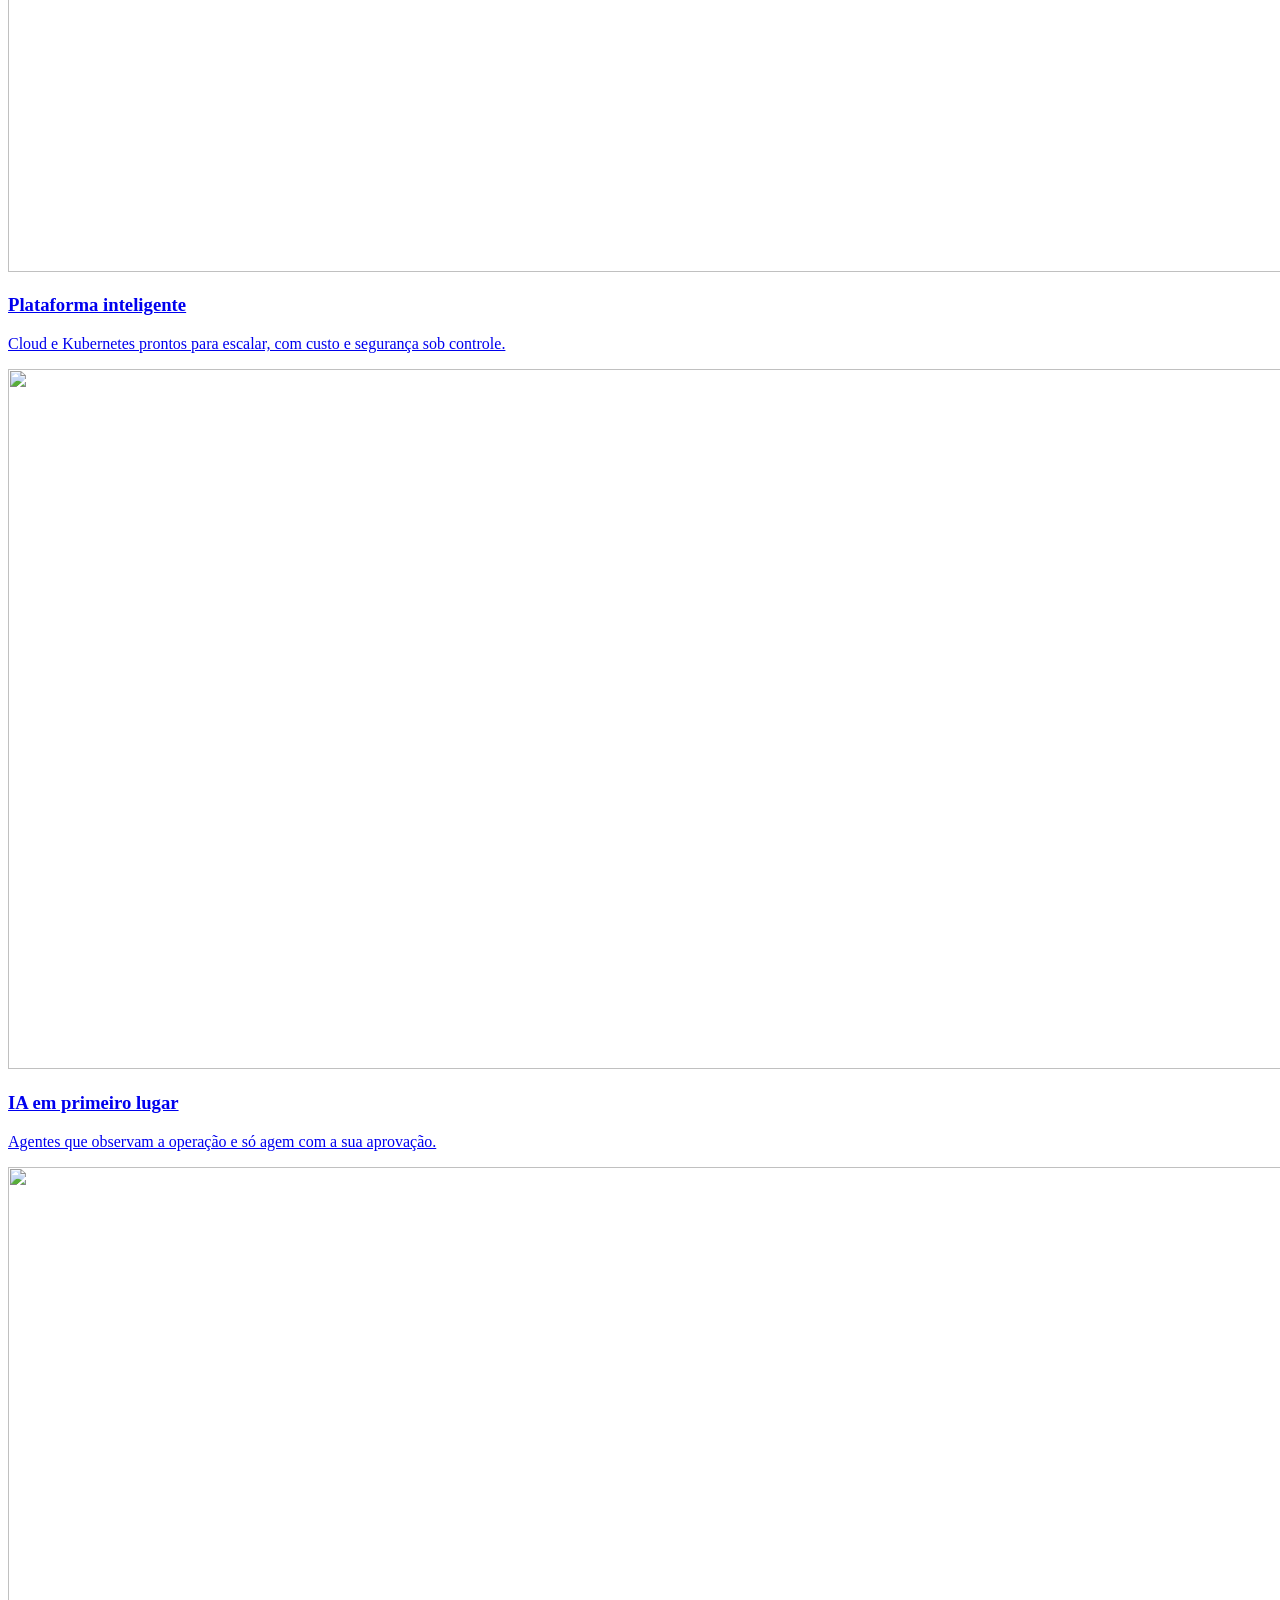
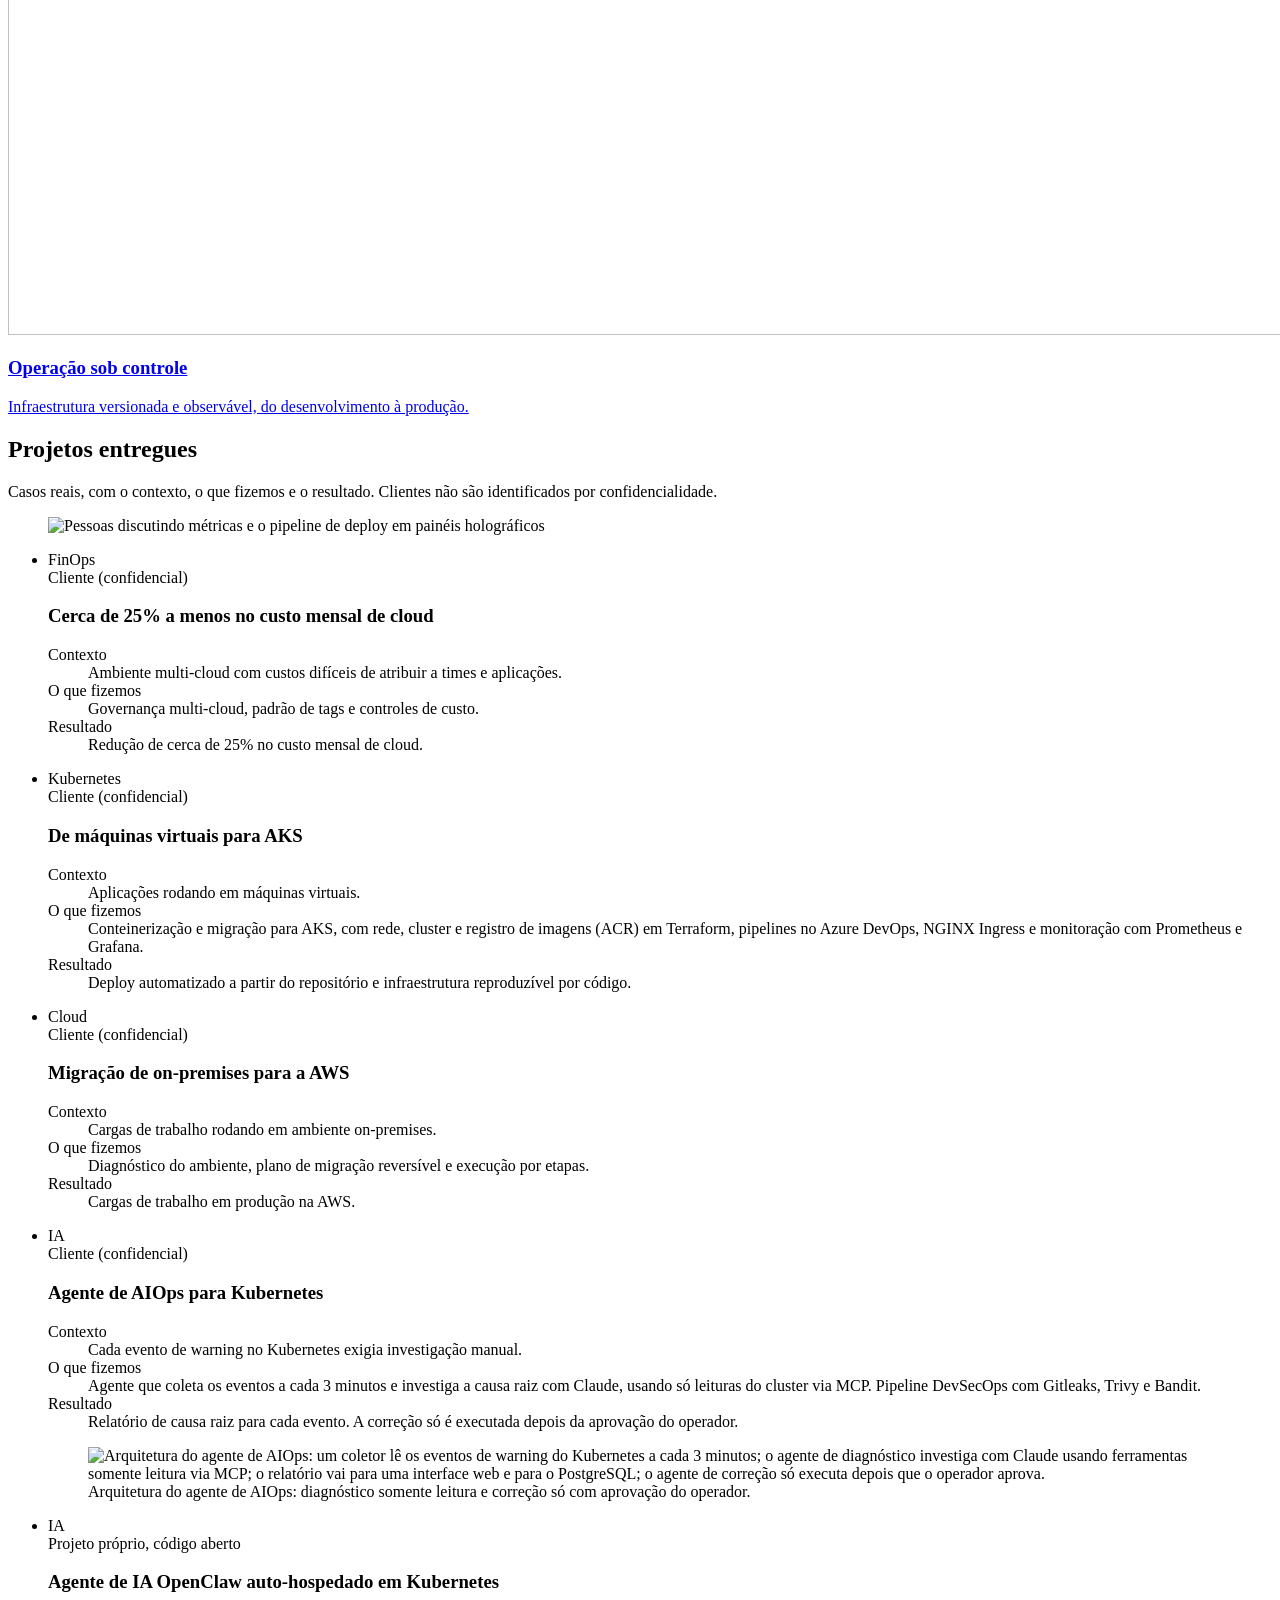
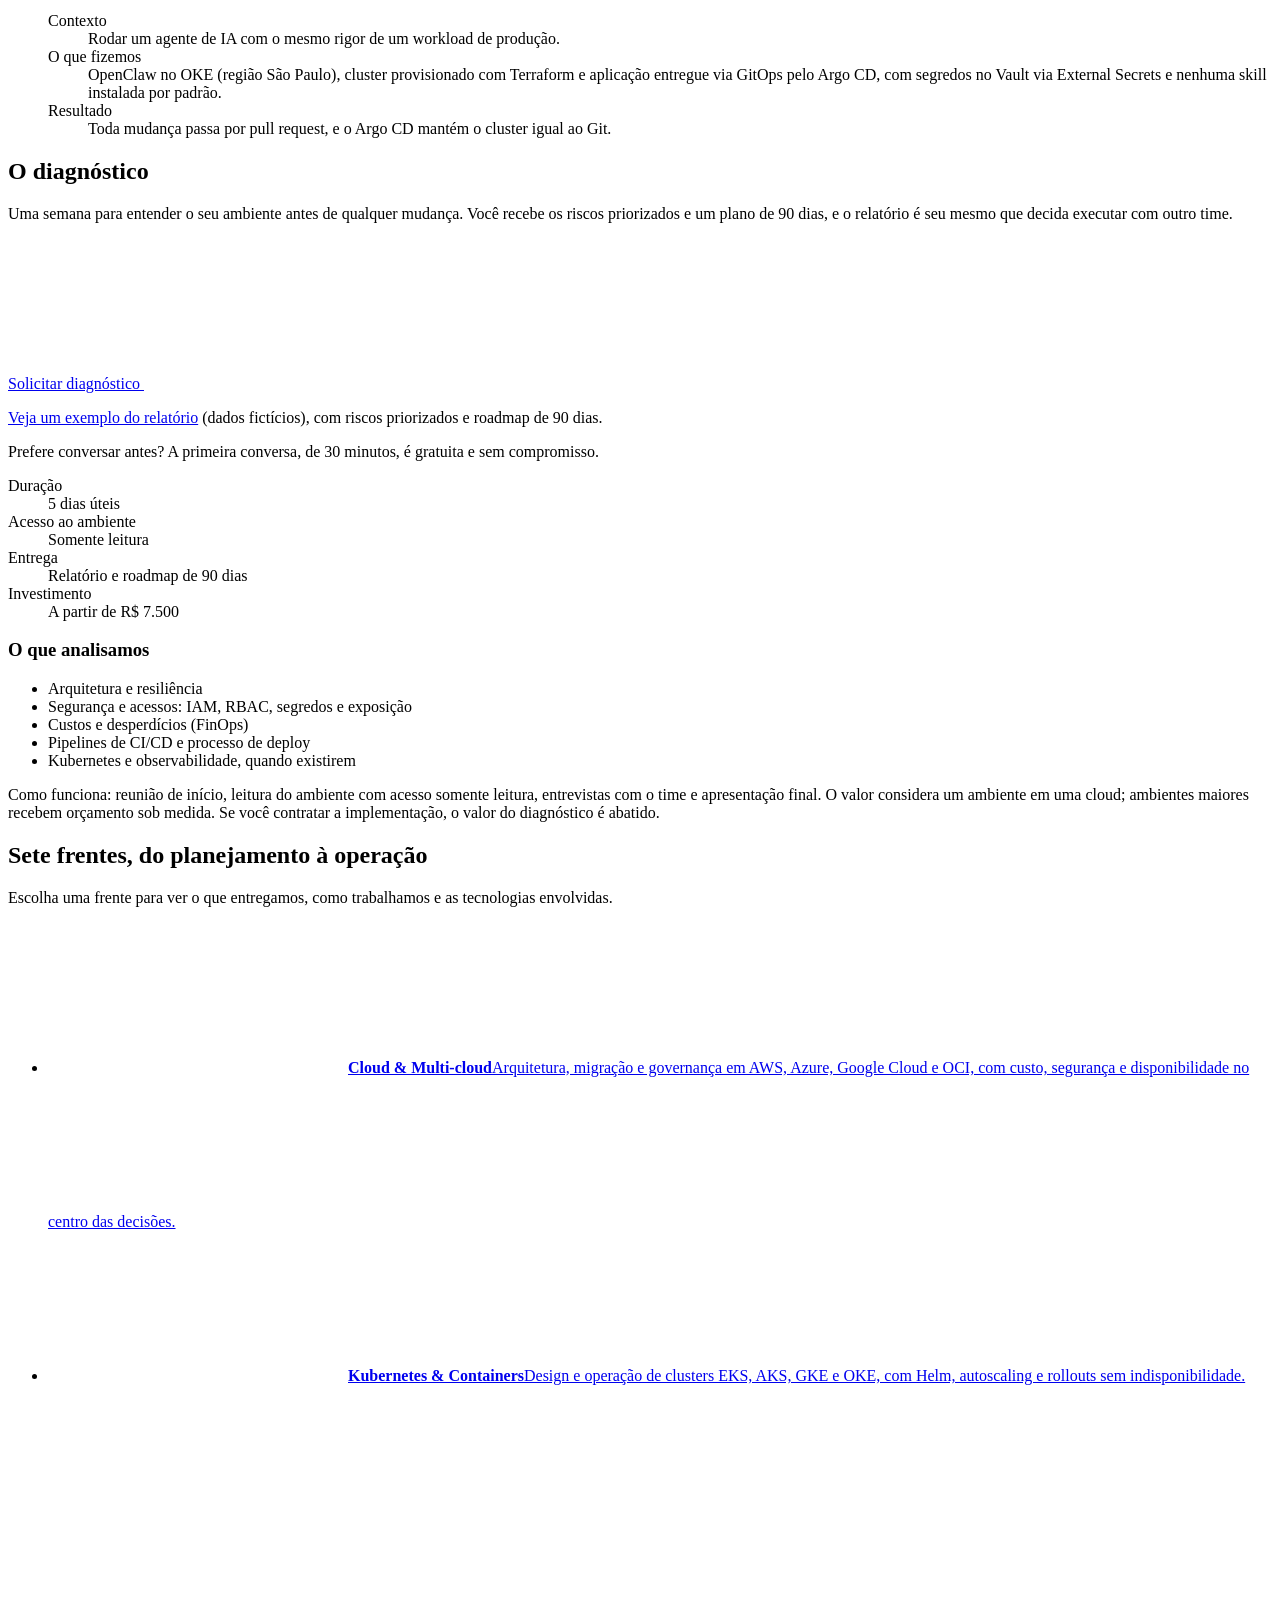
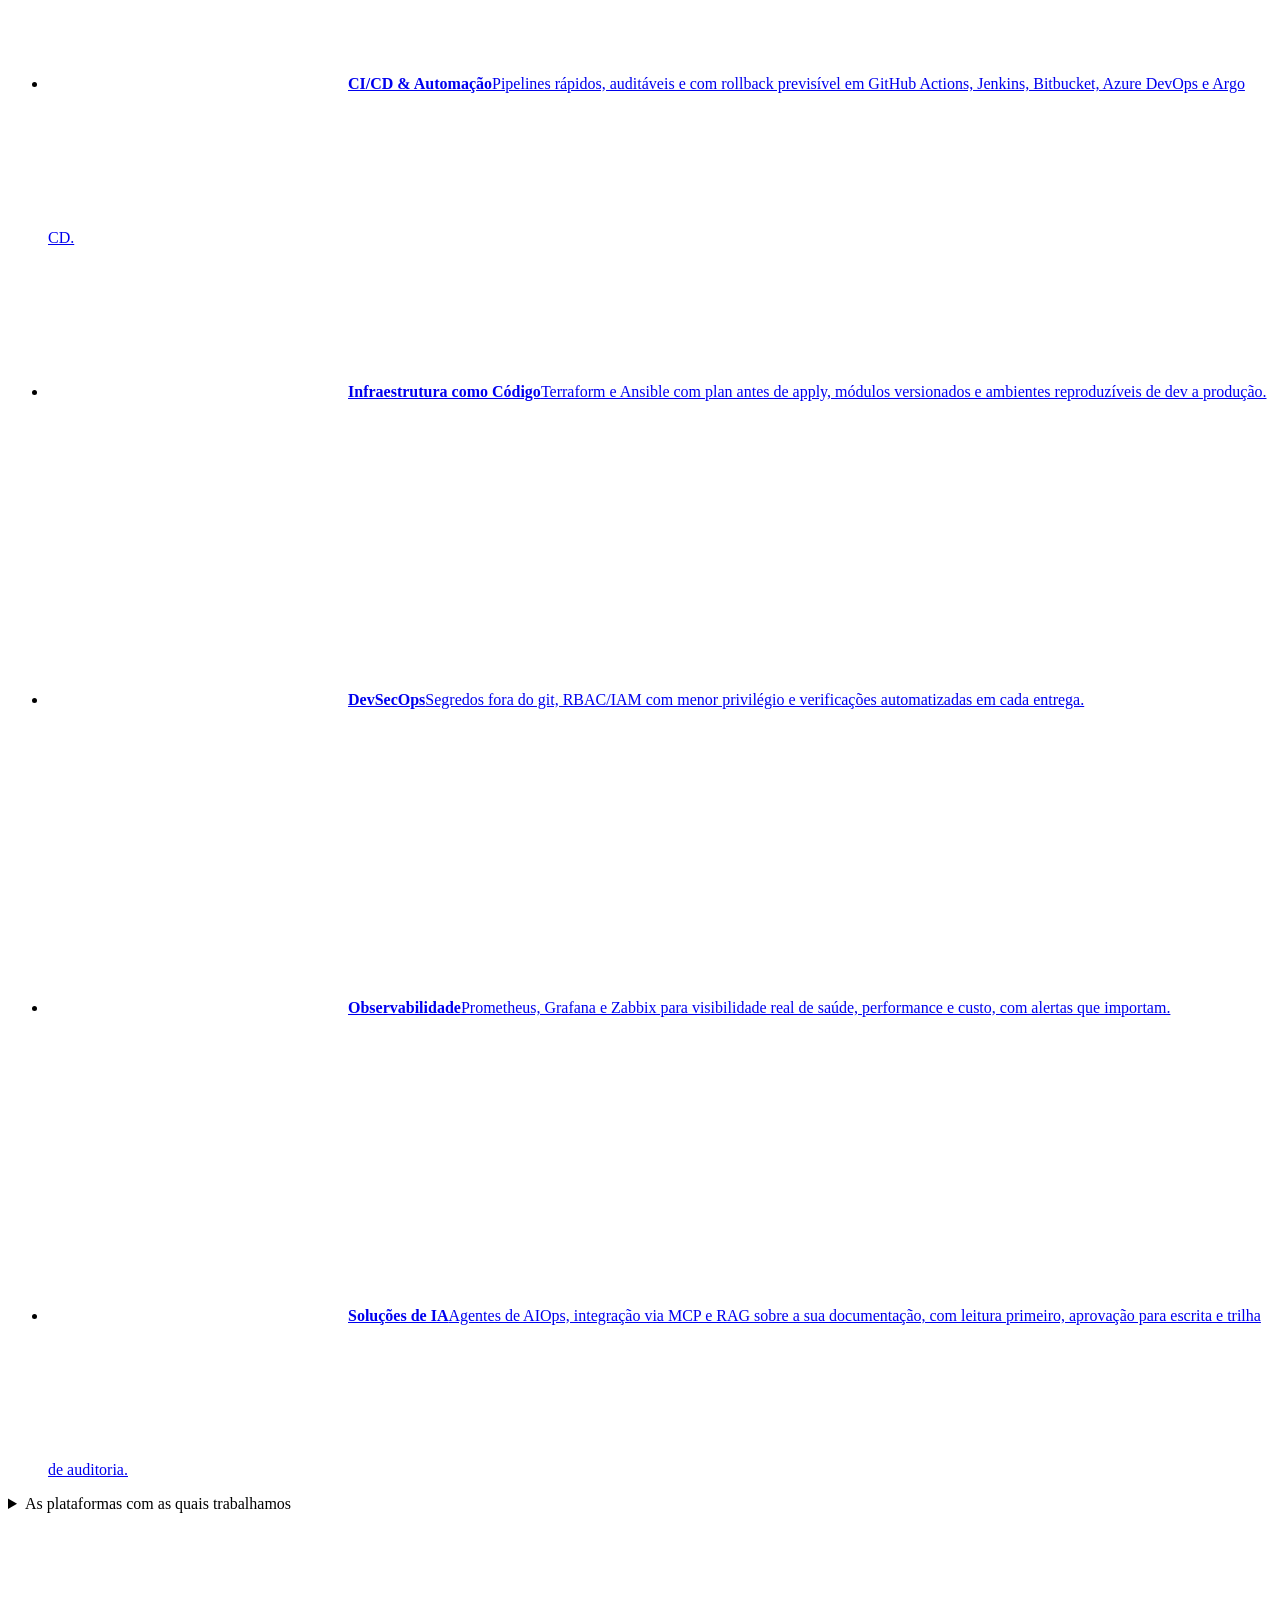
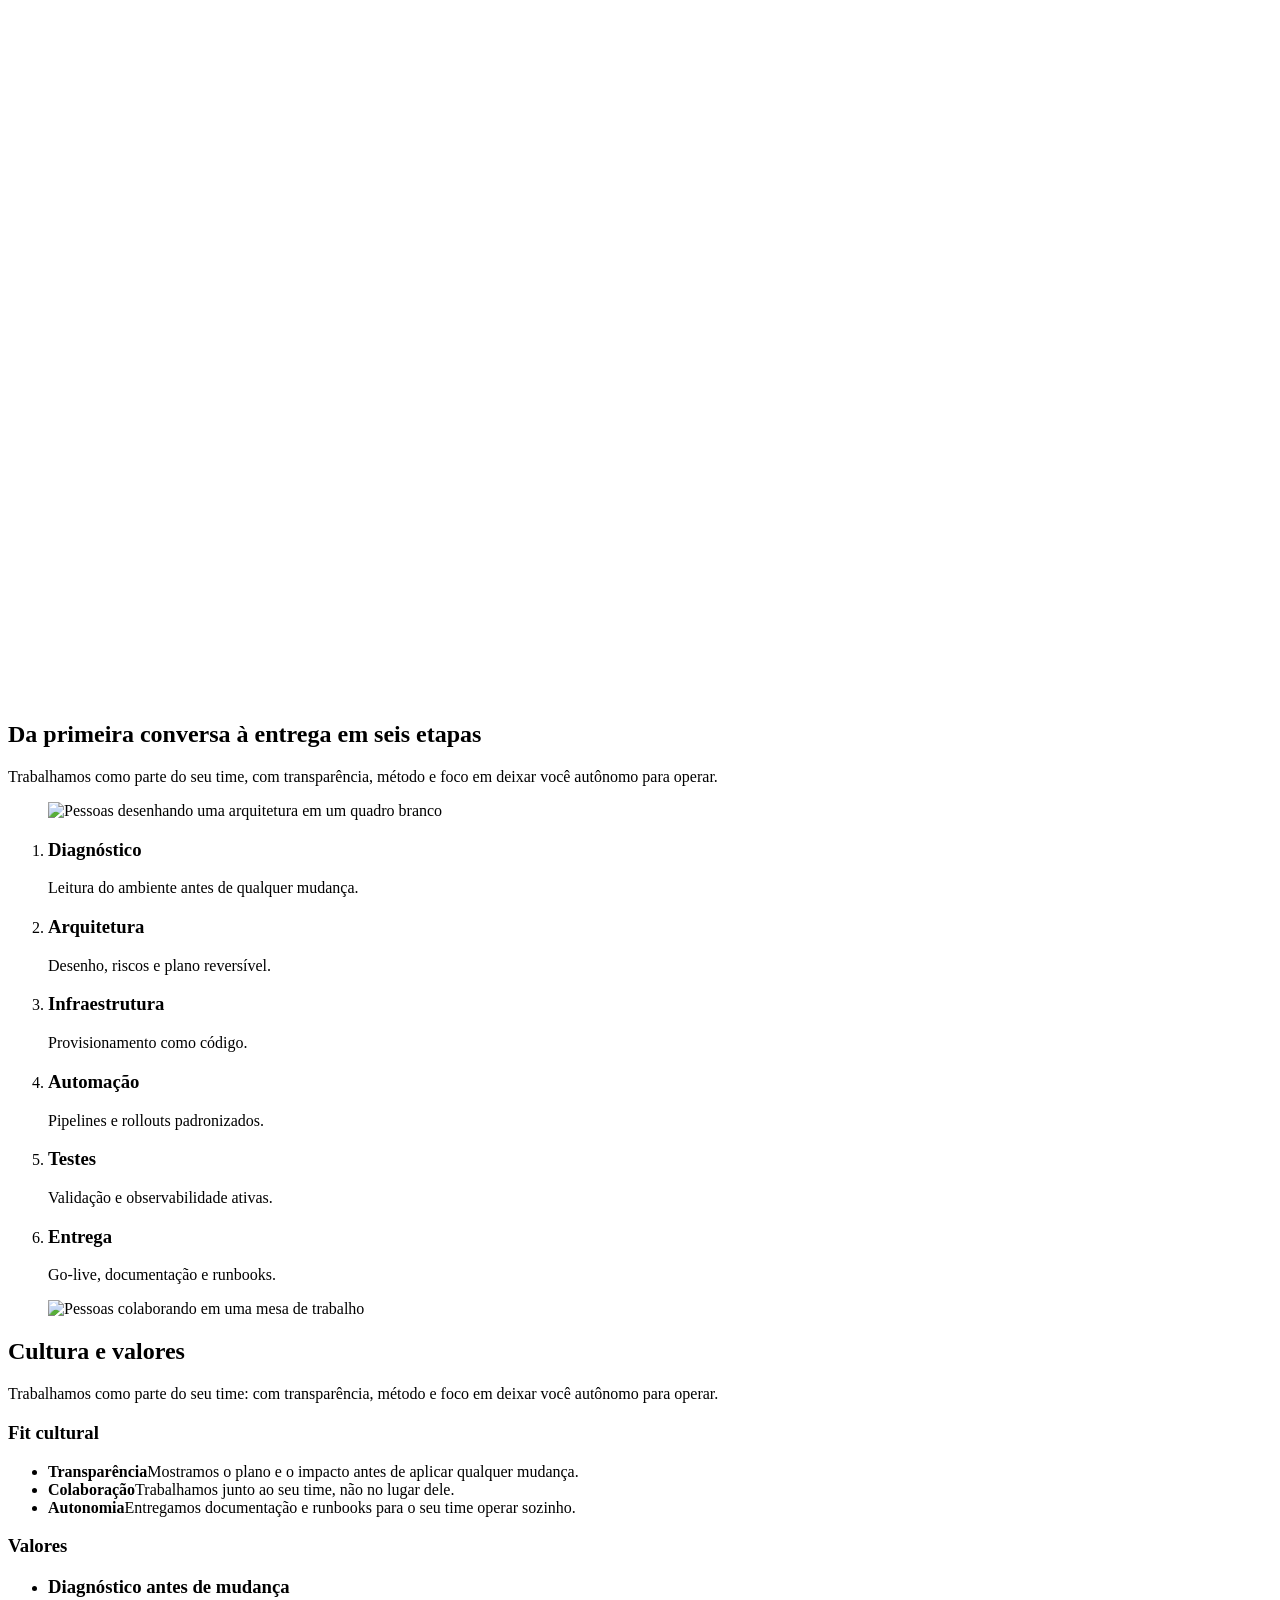
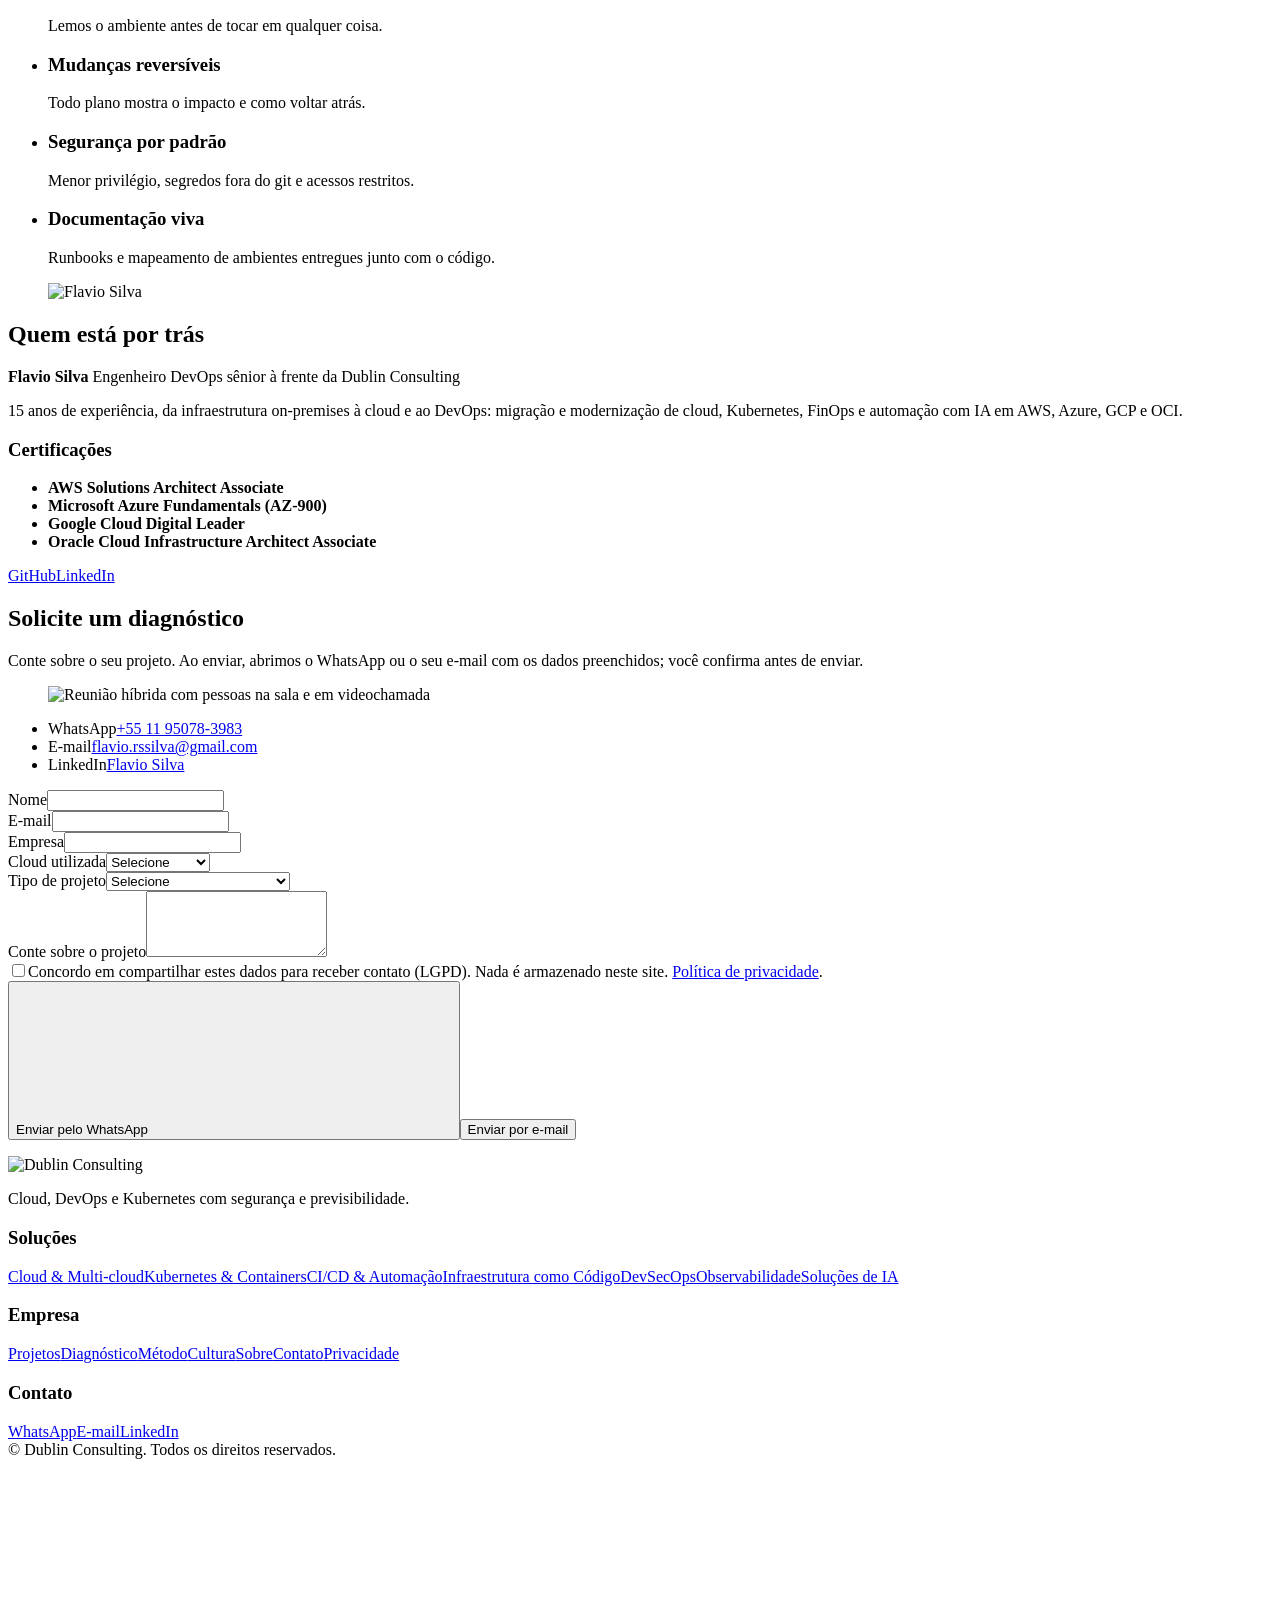
==== commit e3a3cef2: "perf: self-host the fonts and preload the solution-page hero images - Fonts: the same latin woff2 fi" ====
--- a/app/index.html
+++ b/app/index.html
@@ -20,11 +20,8 @@
 <meta property="og:image:alt" content="Dublin Consulting: Cloud e DevOps inteligentes, operação segura." />
 <meta name="twitter:card" content="summary_large_image" />
 <link rel="icon" type="image/svg+xml" href="/img/favicon.svg" />
-<link rel="preconnect" href="https://fonts.googleapis.com" />
-<link rel="preconnect" href="https://fonts.gstatic.com" crossorigin />
-<link href="https://fonts.googleapis.com/css2?family=Bricolage+Grotesque:opsz,wght@12..96,600;12..96,700;12..96,800&family=Figtree:wght@400;500;600;700&display=swap" rel="stylesheet" />
 <link rel="preload" as="image" href="/img/photos/hero-poster.webp" fetchpriority="high" />
-<link rel="stylesheet" href="/css/style.css?v=20260930" />
+<link rel="stylesheet" href="/css/style.css?v=20261004" />
 <script type="application/ld+json">{"@context":"https://schema.org","@graph":[{"@type":"Organization","@id":"https://dublinconsulting.com.br/#organization","name":"Dublin Consulting","url":"https://dublinconsulting.com.br/","logo":"https://dublinconsulting.com.br/img/logo.svg","image":"https://dublinconsulting.com.br/img/og-image.jpg","description":"Dublin Consulting: consultoria em Cloud, DevOps, Kubernetes e IA. Do diagnóstico à primeira entrega em produção, em AWS, Azure, GCP e OCI.","email":"flavio.rssilva@gmail.com","telephone":"+55-11-95078-3983","contactPoint":{"@type":"ContactPoint","contactType":"sales","telephone":"+55-11-95078-3983","email":"flavio.rssilva@gmail.com","availableLanguage":["pt-BR"],"areaServed":"BR"},"areaServed":"BR","founder":{"@id":"https://dublinconsulting.com.br/#founder"},"sameAs":["https://www.linkedin.com/in/flavio-santos-5628b05b/","https://github.com/flaviorssilva1981"],"knowsAbout":["Cloud computing","DevOps","Kubernetes","CI/CD","Infraestrutura como Código","DevSecOps","Observabilidade","FinOps","AIOps","AWS","Microsoft Azure","Google Cloud","Oracle Cloud Infrastructure"]},{"@type":"WebSite","@id":"https://dublinconsulting.com.br/#website","url":"https://dublinconsulting.com.br/","name":"Dublin Consulting","inLanguage":"pt-BR","publisher":{"@id":"https://dublinconsulting.com.br/#organization"}},{"@type":"Person","@id":"https://dublinconsulting.com.br/#founder","name":"Flavio Silva","jobTitle":"Engenheiro DevOps sênior","worksFor":{"@id":"https://dublinconsulting.com.br/#organization"},"image":"https://dublinconsulting.com.br/img/photos/flavio.webp","sameAs":["https://github.com/flaviorssilva1981","https://www.linkedin.com/in/flavio-santos-5628b05b/"],"hasCredential":[{"@type":"EducationalOccupationalCredential","name":"AWS Certified Solutions Architect - Associate","credentialCategory":"certification"},{"@type":"EducationalOccupationalCredential","name":"Microsoft Azure Fundamentals (AZ-900)","credentialCategory":"certification"},{"@type":"EducationalOccupationalCredential","name":"Google Cloud Digital Leader","credentialCategory":"certification"},{"@type":"EducationalOccupationalCredential","name":"Oracle Cloud Infrastructure Architect Associate","credentialCategory":"certification"}]},{"@type":"Service","@id":"https://dublinconsulting.com.br/#diagnostico","name":"Diagnóstico de cloud e DevOps","serviceType":"Diagnóstico de ambiente cloud e DevOps","provider":{"@id":"https://dublinconsulting.com.br/#organization"},"areaServed":"BR","url":"https://dublinconsulting.com.br/#diagnostico","description":"Leitura do ambiente com acesso somente leitura em 5 dias úteis, com riscos priorizados e um roadmap de 90 dias.","offers":{"@type":"Offer","url":"https://dublinconsulting.com.br/#diagnostico","priceSpecification":{"@type":"PriceSpecification","minPrice":7500,"priceCurrency":"BRL"}}}]}</script>
 </head>
 <body>
@@ -56,11 +53,10 @@
         <div class="cta-row"><a href="#contato" class="btn btn-primary">Solicitar um diagnóstico <svg class="ico " aria-hidden="true"><use href="/img/sprite.svg#i-arrow"/></svg></a><a href="#solucoes" class="btn btn-ghost">Ver soluções</a></div>
       </div>
     </div>
-    <button type="button" class="hero-pause" id="heroPause" aria-label="Pausar animação de fundo" hidden><svg class="ico i-pause" aria-hidden="true"><use href="/img/sprite.svg#i-pause"/></svg><svg class="ico i-play" aria-hidden="true"><use href="/img/sprite.svg#i-play"/></svg></button>
   </section>
 
   <section class="statement"><div class="container statement-grid">
-    <p class="statement-text text-motion"><strong>Diagnosticamos antes de mudar</strong>, automatizamos o que se repete e operamos com segurança.</p>
+    <p class="statement-text text-motion" data-slow="1.7"><strong>Diagnosticamos antes de mudar</strong>, automatizamos o que se repete e operamos com segurança.</p>
     <figure class="cimg motion reveal"><img src="/img/photos/globe.webp" alt="Profissional analisando dados em um ambiente digital" width="556" height="468" loading="lazy" decoding="async" /></figure>
   </div></section>
 
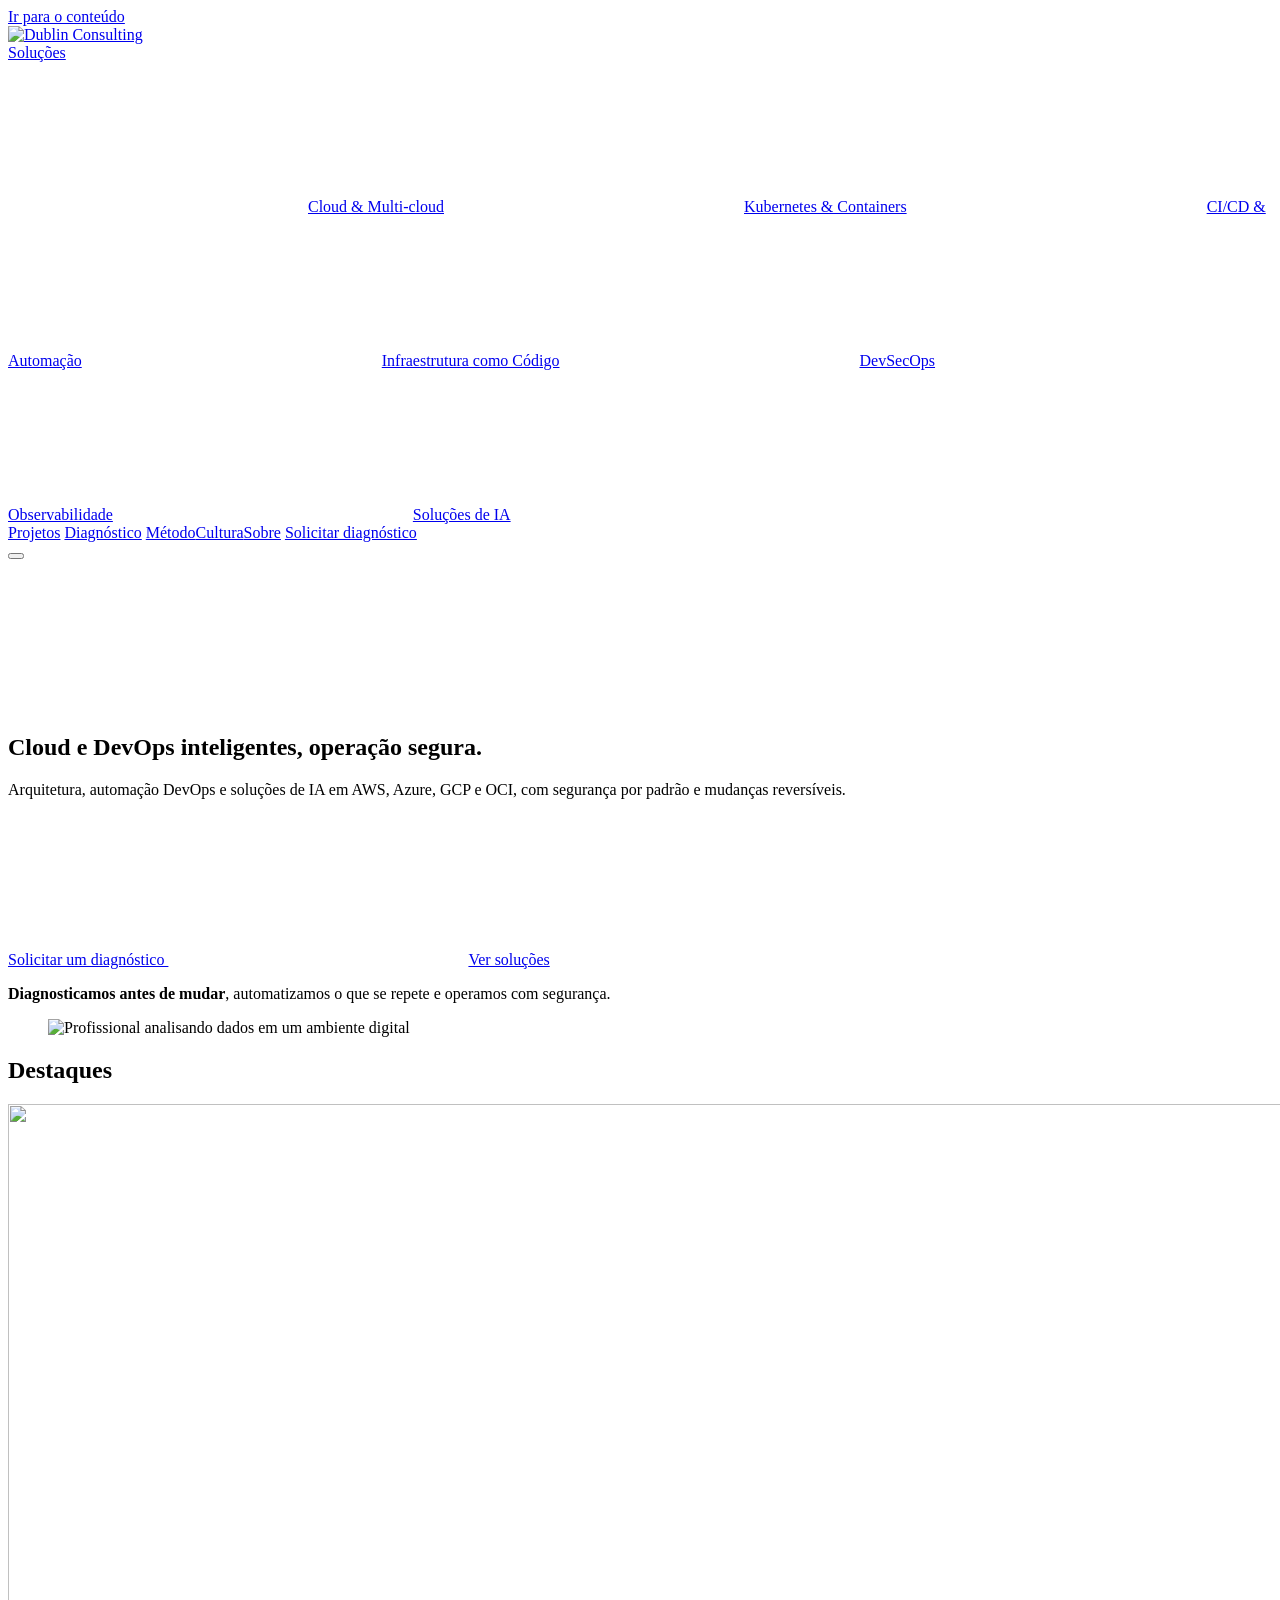
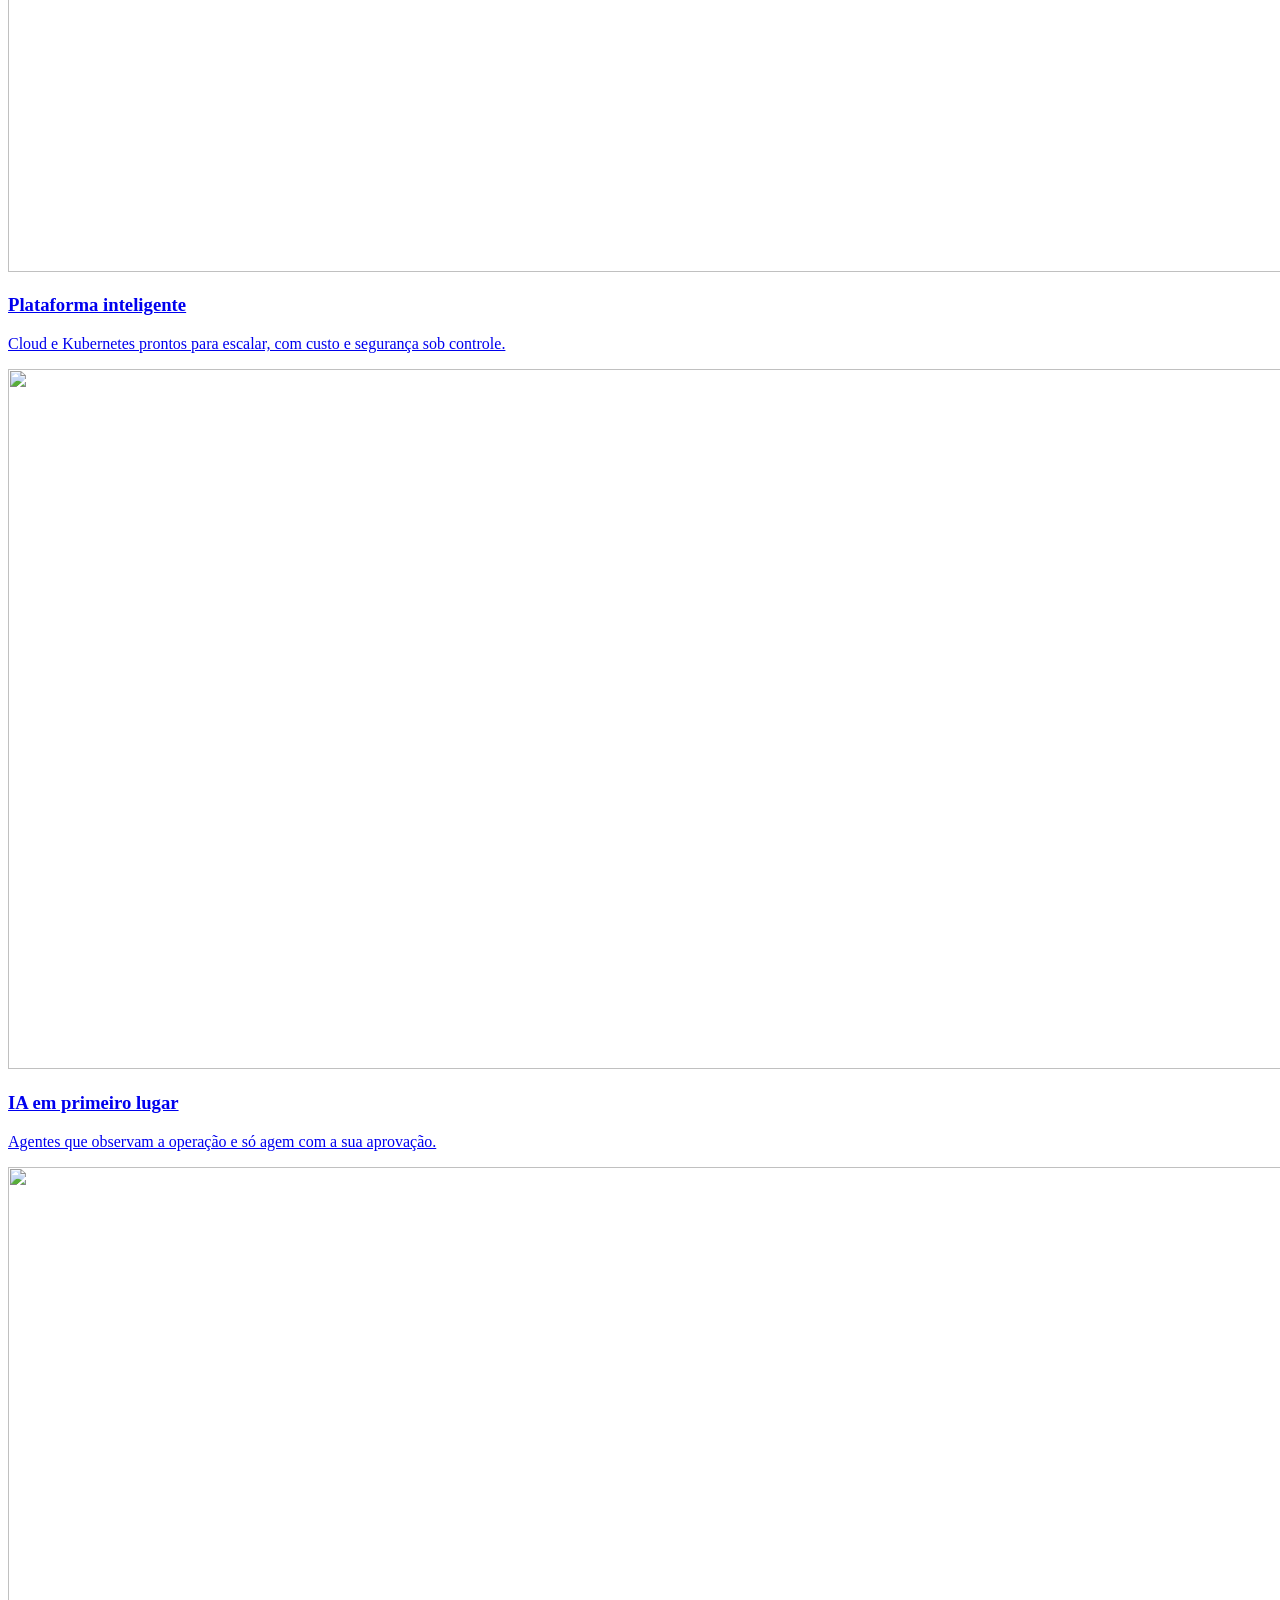
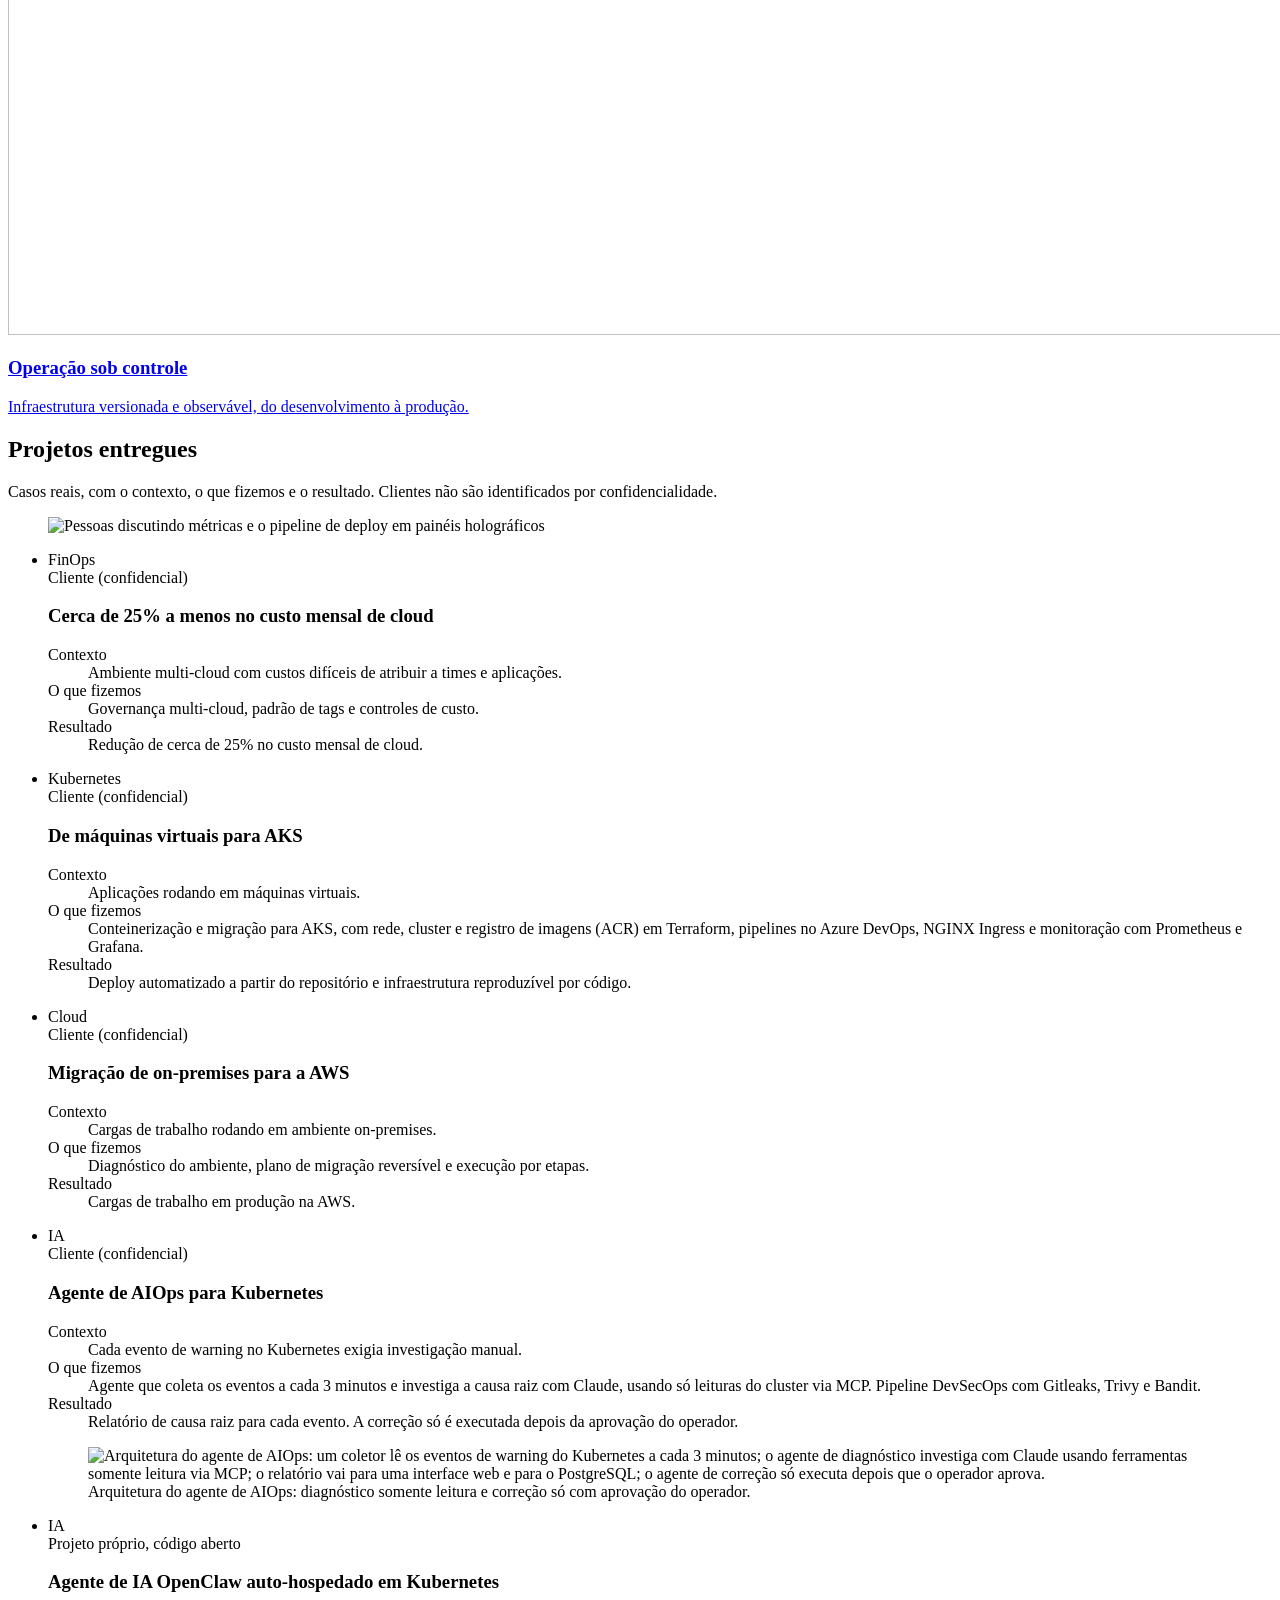
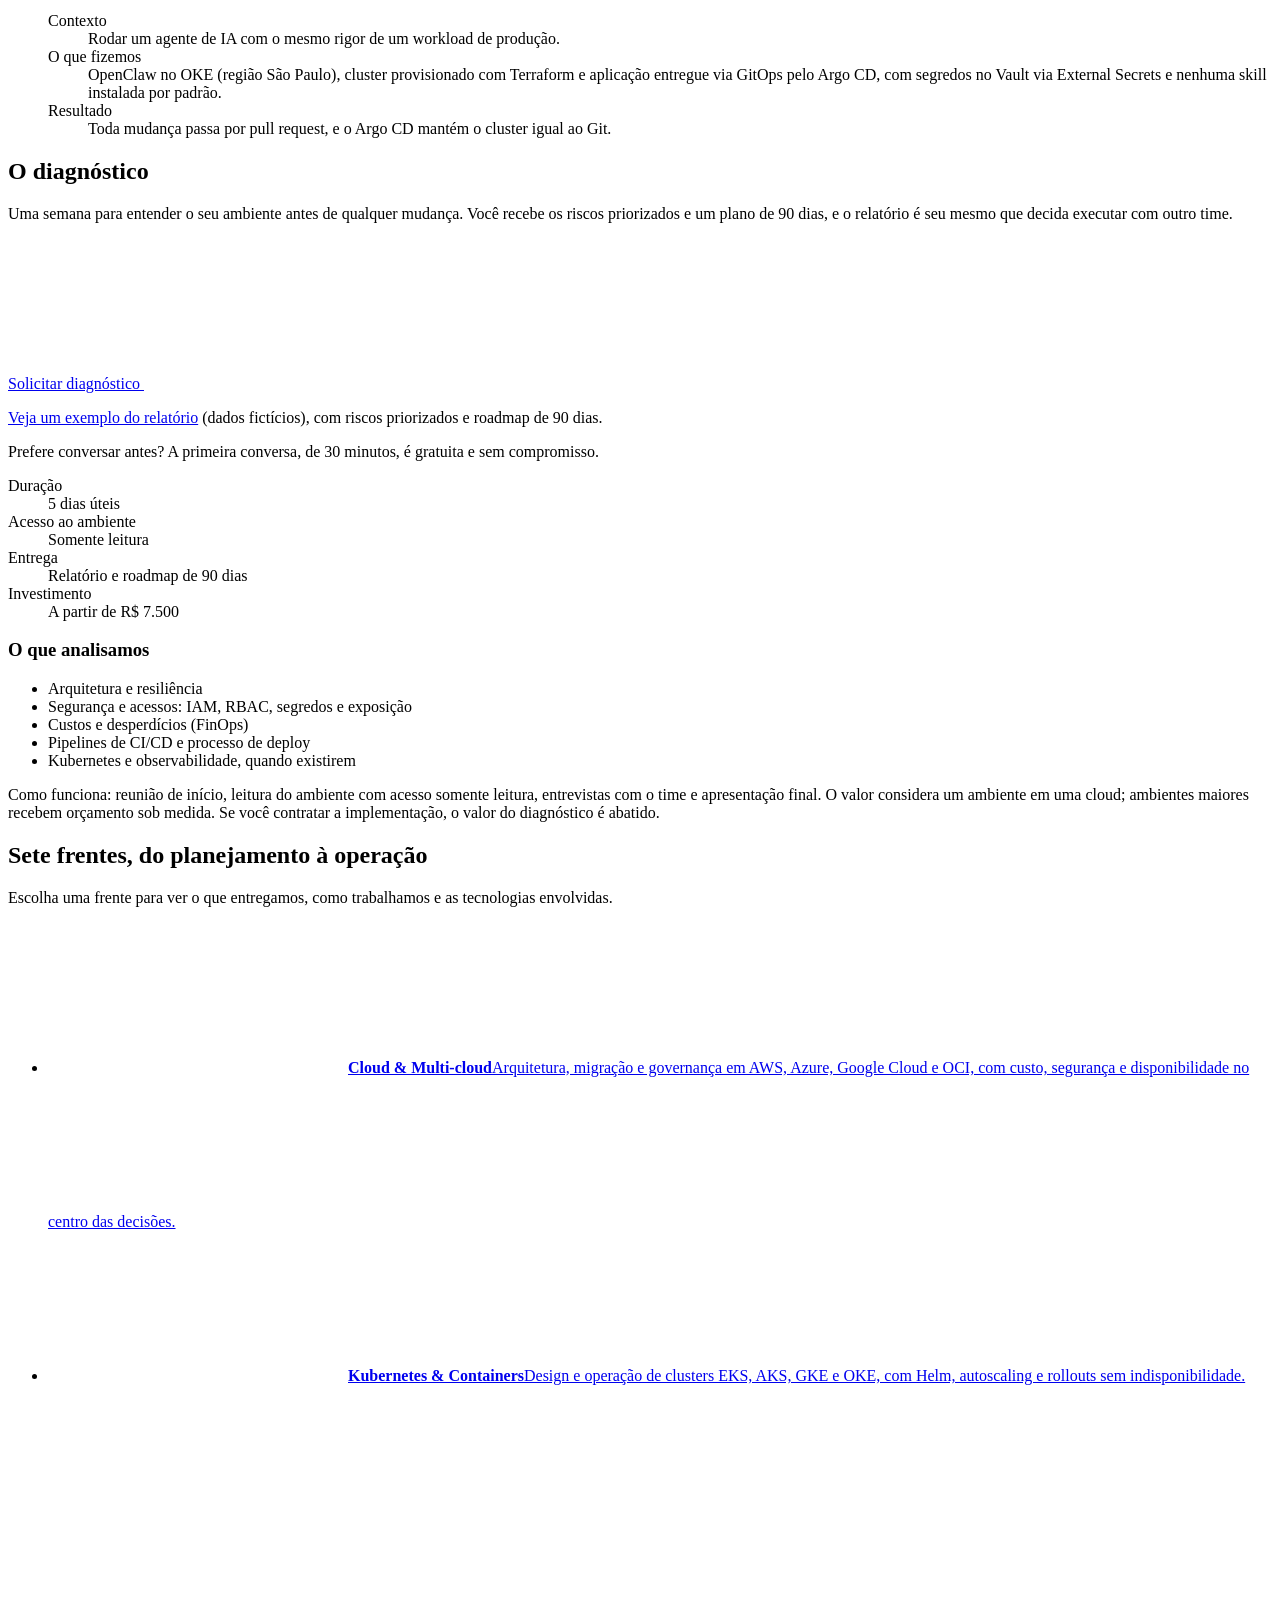
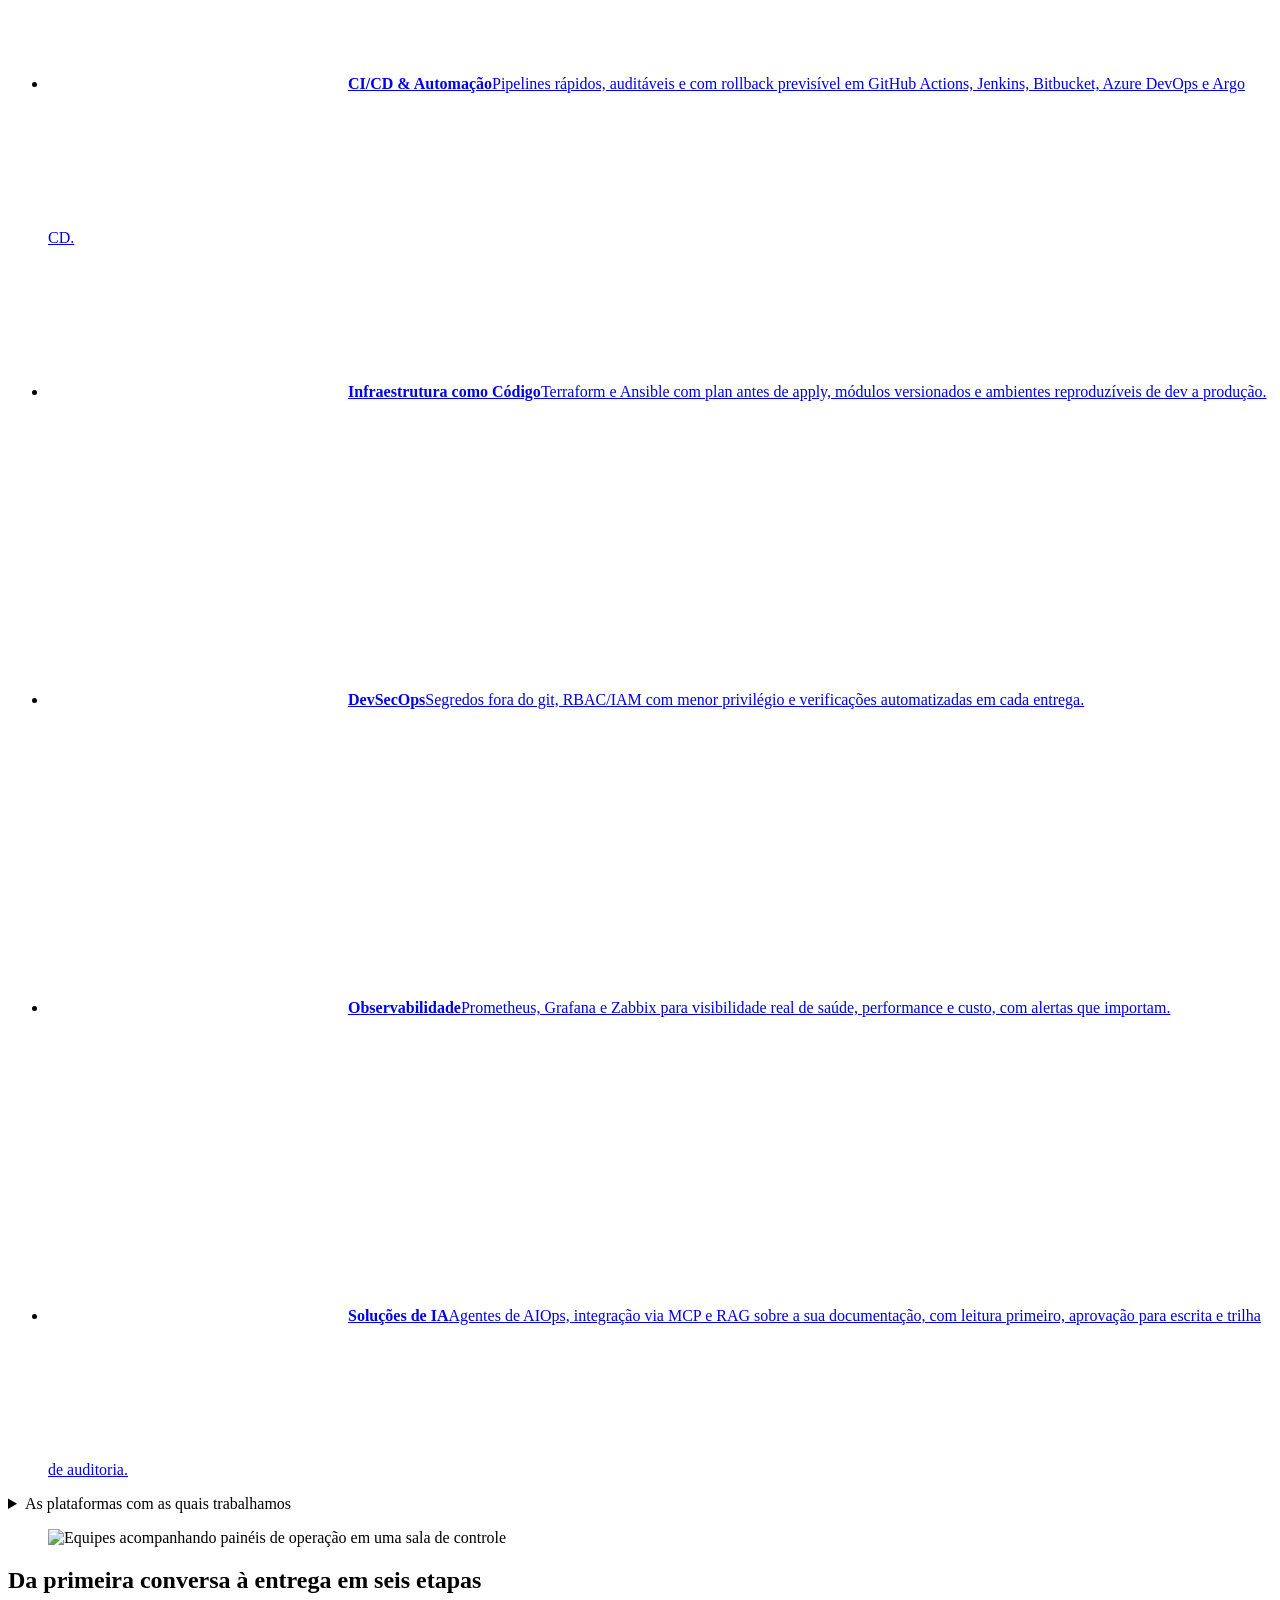
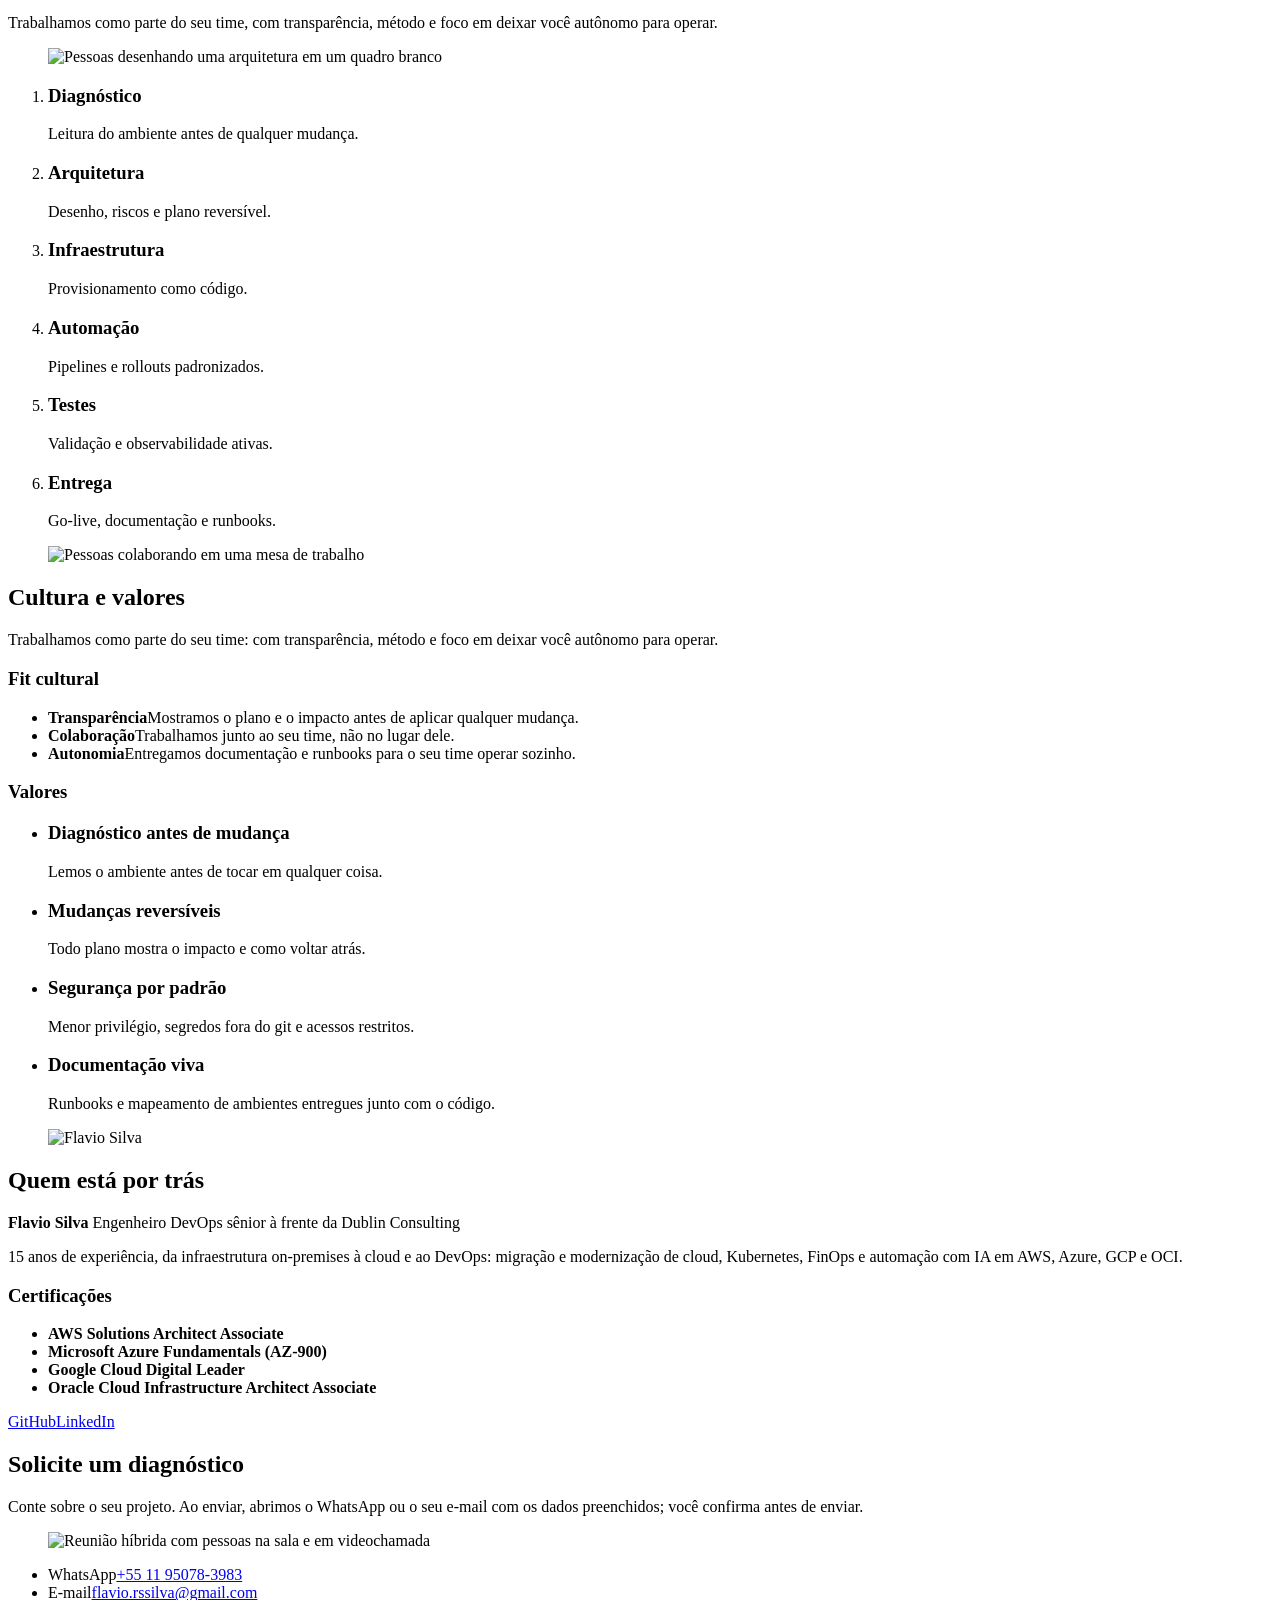
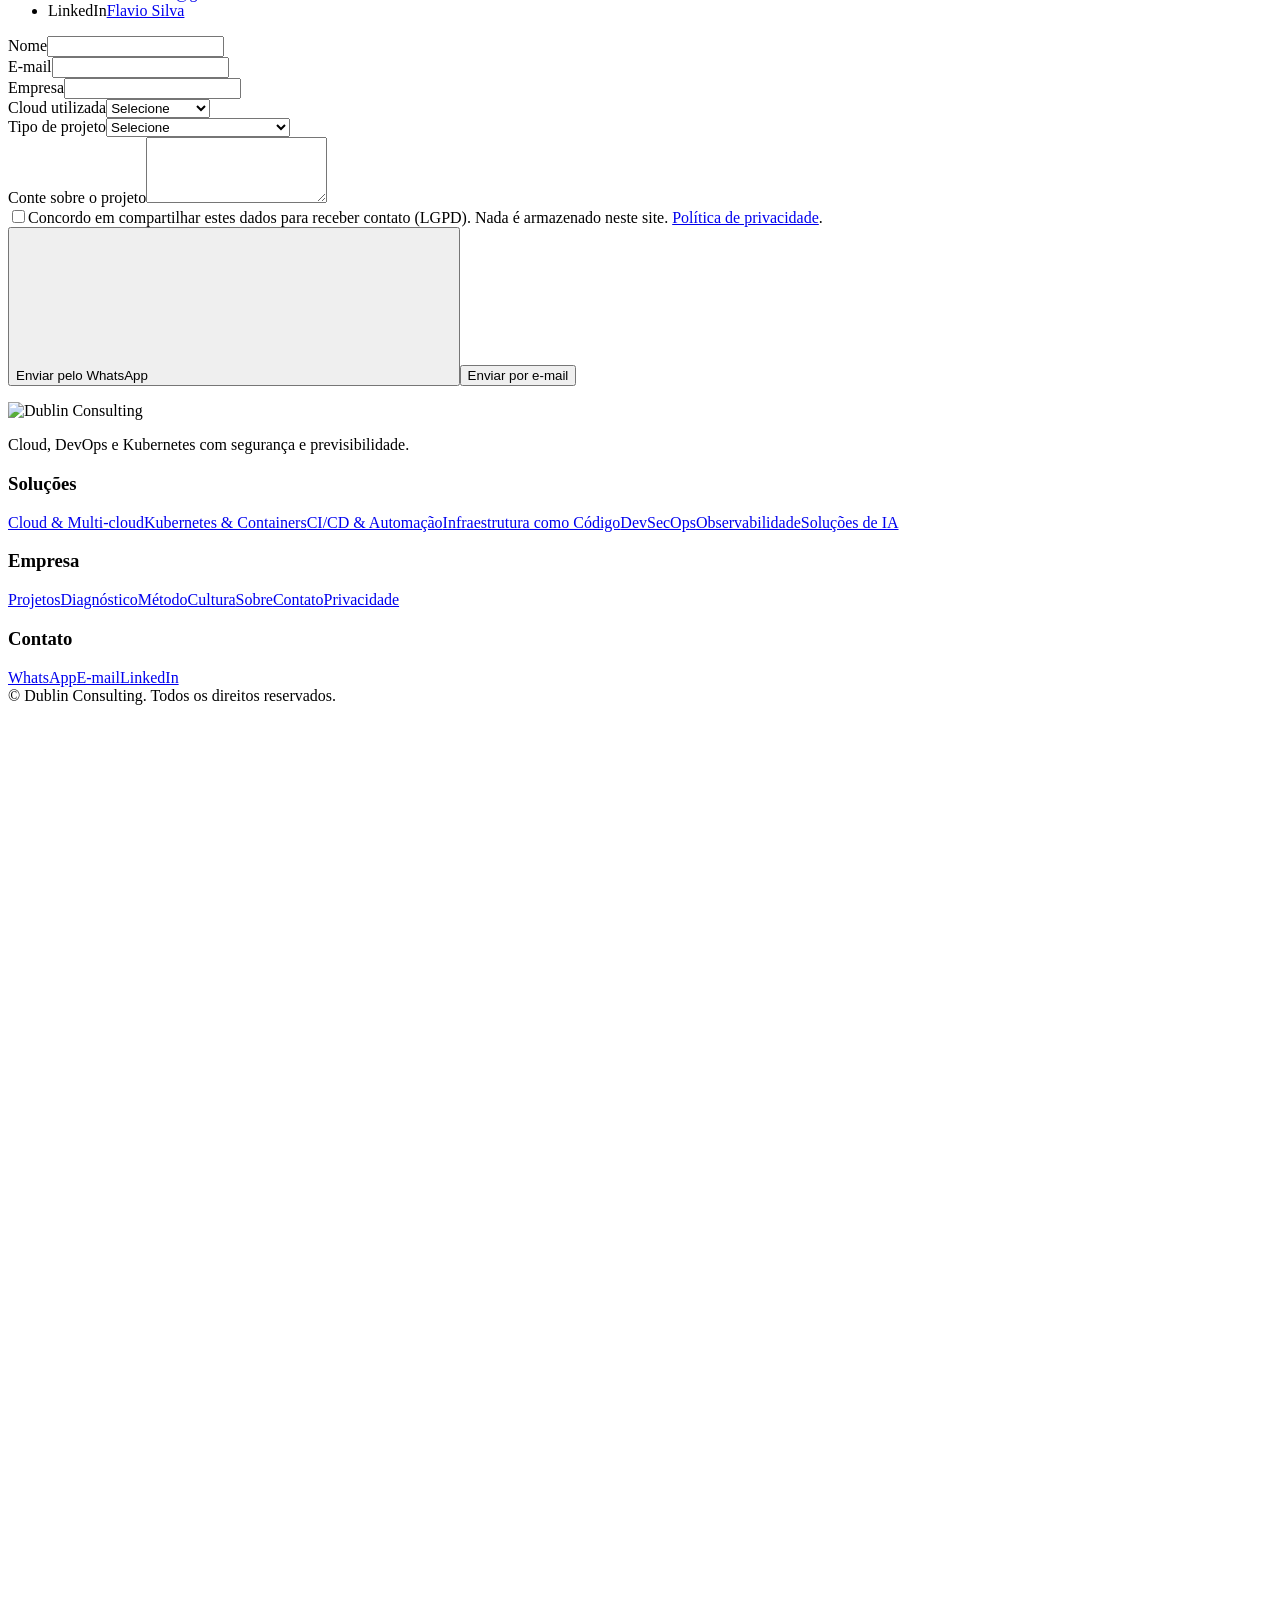
==== commit dc5bd308: "perf: lighter images and load order for the home and solution pages - Poster 80->46 KB (1280px, q50," ====
--- a/app/index.html
+++ b/app/index.html
@@ -21,7 +21,7 @@
 <meta name="twitter:card" content="summary_large_image" />
 <link rel="icon" type="image/svg+xml" href="/img/favicon.svg" />
 <link rel="preload" as="image" href="/img/photos/hero-poster.webp" fetchpriority="high" />
-<link rel="stylesheet" href="/css/style.css?v=20261004" />
+<link rel="stylesheet" href="/css/style.css?v=20261005" />
 <script type="application/ld+json">{"@context":"https://schema.org","@graph":[{"@type":"Organization","@id":"https://dublinconsulting.com.br/#organization","name":"Dublin Consulting","url":"https://dublinconsulting.com.br/","logo":"https://dublinconsulting.com.br/img/logo.svg","image":"https://dublinconsulting.com.br/img/og-image.jpg","description":"Dublin Consulting: consultoria em Cloud, DevOps, Kubernetes e IA. Do diagnóstico à primeira entrega em produção, em AWS, Azure, GCP e OCI.","email":"flavio.rssilva@gmail.com","telephone":"+55-11-95078-3983","contactPoint":{"@type":"ContactPoint","contactType":"sales","telephone":"+55-11-95078-3983","email":"flavio.rssilva@gmail.com","availableLanguage":["pt-BR"],"areaServed":"BR"},"areaServed":"BR","founder":{"@id":"https://dublinconsulting.com.br/#founder"},"sameAs":["https://www.linkedin.com/in/flavio-santos-5628b05b/","https://github.com/flaviorssilva1981"],"knowsAbout":["Cloud computing","DevOps","Kubernetes","CI/CD","Infraestrutura como Código","DevSecOps","Observabilidade","FinOps","AIOps","AWS","Microsoft Azure","Google Cloud","Oracle Cloud Infrastructure"]},{"@type":"WebSite","@id":"https://dublinconsulting.com.br/#website","url":"https://dublinconsulting.com.br/","name":"Dublin Consulting","inLanguage":"pt-BR","publisher":{"@id":"https://dublinconsulting.com.br/#organization"}},{"@type":"Person","@id":"https://dublinconsulting.com.br/#founder","name":"Flavio Silva","jobTitle":"Engenheiro DevOps sênior","worksFor":{"@id":"https://dublinconsulting.com.br/#organization"},"image":"https://dublinconsulting.com.br/img/photos/flavio.webp","sameAs":["https://github.com/flaviorssilva1981","https://www.linkedin.com/in/flavio-santos-5628b05b/"],"hasCredential":[{"@type":"EducationalOccupationalCredential","name":"AWS Certified Solutions Architect - Associate","credentialCategory":"certification"},{"@type":"EducationalOccupationalCredential","name":"Microsoft Azure Fundamentals (AZ-900)","credentialCategory":"certification"},{"@type":"EducationalOccupationalCredential","name":"Google Cloud Digital Leader","credentialCategory":"certification"},{"@type":"EducationalOccupationalCredential","name":"Oracle Cloud Infrastructure Architect Associate","credentialCategory":"certification"}]},{"@type":"Service","@id":"https://dublinconsulting.com.br/#diagnostico","name":"Diagnóstico de cloud e DevOps","serviceType":"Diagnóstico de ambiente cloud e DevOps","provider":{"@id":"https://dublinconsulting.com.br/#organization"},"areaServed":"BR","url":"https://dublinconsulting.com.br/#diagnostico","description":"Leitura do ambiente com acesso somente leitura em 5 dias úteis, com riscos priorizados e um roadmap de 90 dias.","offers":{"@type":"Offer","url":"https://dublinconsulting.com.br/#diagnostico","priceSpecification":{"@type":"PriceSpecification","minPrice":7500,"priceCurrency":"BRL"}}}]}</script>
 </head>
 <body>
@@ -61,9 +61,9 @@
   </div></section>
 
   <section class="section" aria-labelledby="destaques-titulo"><h2 id="destaques-titulo" class="visually-hidden">Destaques</h2><div class="container tiles">
-    <a class="tile reveal" href="/solucoes/cloud.html"><img src="/img/photos/datacenter.webp" srcset="/img/photos/datacenter-800.webp 800w, /img/photos/datacenter.webp 1400w" sizes="(max-width: 1024px) 100vw, 33vw" alt="" width="1408" height="768" loading="lazy" decoding="async" /><span class="tile-body"><h3>Plataforma inteligente</h3><p>Cloud e Kubernetes prontos para escalar, com custo e segurança sob controle.</p></span></a>
-    <a class="tile reveal" href="/solucoes/ia.html"><img src="/img/photos/ai.webp" srcset="/img/photos/ai-800.webp 800w, /img/photos/ai.webp 1400w" sizes="(max-width: 1024px) 100vw, 33vw" alt="" width="1400" height="700" loading="lazy" decoding="async" /><span class="tile-body"><h3>IA em primeiro lugar</h3><p>Agentes que observam a operação e só agem com a sua aprovação.</p></span></a>
-    <a class="tile reveal" href="/solucoes/iac.html"><img src="/img/photos/pipeline.webp" srcset="/img/photos/pipeline-800.webp 800w, /img/photos/pipeline.webp 1400w" sizes="(max-width: 1024px) 100vw, 33vw" alt="" width="1408" height="768" loading="lazy" decoding="async" /><span class="tile-body"><h3>Operação sob controle</h3><p>Infraestrutura versionada e observável, do desenvolvimento à produção.</p></span></a>
+    <a class="tile reveal" href="/solucoes/cloud.html"><img src="/img/photos/datacenter.webp" srcset="/img/photos/datacenter-800.webp 800w, /img/photos/datacenter-1100.webp 1100w, /img/photos/datacenter.webp 1400w" sizes="(max-width: 1024px) 100vw, 33vw" alt="" width="1408" height="768" loading="lazy" decoding="async" /><span class="tile-body"><h3>Plataforma inteligente</h3><p>Cloud e Kubernetes prontos para escalar, com custo e segurança sob controle.</p></span></a>
+    <a class="tile reveal" href="/solucoes/ia.html"><img src="/img/photos/ai.webp" srcset="/img/photos/ai-800.webp 800w, /img/photos/ai-1100.webp 1100w, /img/photos/ai.webp 1400w" sizes="(max-width: 1024px) 100vw, 33vw" alt="" width="1400" height="700" loading="lazy" decoding="async" /><span class="tile-body"><h3>IA em primeiro lugar</h3><p>Agentes que observam a operação e só agem com a sua aprovação.</p></span></a>
+    <a class="tile reveal" href="/solucoes/iac.html"><img src="/img/photos/pipeline.webp" srcset="/img/photos/pipeline-800.webp 800w, /img/photos/pipeline-1100.webp 1100w, /img/photos/pipeline.webp 1400w" sizes="(max-width: 1024px) 100vw, 33vw" alt="" width="1408" height="768" loading="lazy" decoding="async" /><span class="tile-body"><h3>Operação sob controle</h3><p>Infraestrutura versionada e observável, do desenvolvimento à produção.</p></span></a>
   </div></section>
 
   <section id="projetos" class="section"><div class="container split">
@@ -93,7 +93,7 @@
     <p class="desc reveal">Escolha uma frente para ver o que entregamos, como trabalhamos e as tecnologias envolvidas.</p></div>
     <ul class="sol-list"><li><a class="sol reveal" href="/solucoes/cloud.html"><svg class="ico sol-ico" aria-hidden="true"><use href="/img/sprite.svg#i-cloud"/></svg><span class="sol-body"><strong>Cloud &amp; Multi-cloud</strong><span>Arquitetura, migração e governança em AWS, Azure, Google Cloud e OCI, com custo, segurança e disponibilidade no centro das decisões.</span></span><span class="sol-go" aria-hidden="true"><svg class="ico " aria-hidden="true"><use href="/img/sprite.svg#i-arrow"/></svg></span></a></li><li><a class="sol reveal" href="/solucoes/kubernetes.html"><svg class="ico sol-ico" aria-hidden="true"><use href="/img/sprite.svg#i-box"/></svg><span class="sol-body"><strong>Kubernetes &amp; Containers</strong><span>Design e operação de clusters EKS, AKS, GKE e OKE, com Helm, autoscaling e rollouts sem indisponibilidade.</span></span><span class="sol-go" aria-hidden="true"><svg class="ico " aria-hidden="true"><use href="/img/sprite.svg#i-arrow"/></svg></span></a></li><li><a class="sol reveal" href="/solucoes/cicd.html"><svg class="ico sol-ico" aria-hidden="true"><use href="/img/sprite.svg#i-flow"/></svg><span class="sol-body"><strong>CI/CD &amp; Automação</strong><span>Pipelines rápidos, auditáveis e com rollback previsível em GitHub Actions, Jenkins, Bitbucket, Azure DevOps e Argo CD.</span></span><span class="sol-go" aria-hidden="true"><svg class="ico " aria-hidden="true"><use href="/img/sprite.svg#i-arrow"/></svg></span></a></li><li><a class="sol reveal" href="/solucoes/iac.html"><svg class="ico sol-ico" aria-hidden="true"><use href="/img/sprite.svg#i-layers"/></svg><span class="sol-body"><strong>Infraestrutura como Código</strong><span>Terraform e Ansible com plan antes de apply, módulos versionados e ambientes reproduzíveis de dev a produção.</span></span><span class="sol-go" aria-hidden="true"><svg class="ico " aria-hidden="true"><use href="/img/sprite.svg#i-arrow"/></svg></span></a></li><li><a class="sol reveal" href="/solucoes/devsecops.html"><svg class="ico sol-ico" aria-hidden="true"><use href="/img/sprite.svg#i-shield"/></svg><span class="sol-body"><strong>DevSecOps</strong><span>Segredos fora do git, RBAC/IAM com menor privilégio e verificações automatizadas em cada entrega.</span></span><span class="sol-go" aria-hidden="true"><svg class="ico " aria-hidden="true"><use href="/img/sprite.svg#i-arrow"/></svg></span></a></li><li><a class="sol reveal" href="/solucoes/observabilidade.html"><svg class="ico sol-ico" aria-hidden="true"><use href="/img/sprite.svg#i-chart"/></svg><span class="sol-body"><strong>Observabilidade</strong><span>Prometheus, Grafana e Zabbix para visibilidade real de saúde, performance e custo, com alertas que importam.</span></span><span class="sol-go" aria-hidden="true"><svg class="ico " aria-hidden="true"><use href="/img/sprite.svg#i-arrow"/></svg></span></a></li><li><a class="sol reveal" href="/solucoes/ia.html"><svg class="ico sol-ico" aria-hidden="true"><use href="/img/sprite.svg#i-spark"/></svg><span class="sol-body"><strong>Soluções de IA</strong><span>Agentes de AIOps, integração via MCP e RAG sobre a sua documentação, com leitura primeiro, aprovação para escrita e trilha de auditoria.</span></span><span class="sol-go" aria-hidden="true"><svg class="ico " aria-hidden="true"><use href="/img/sprite.svg#i-arrow"/></svg></span></a></li></ul>
     <div class="faq tech-more reveal"><details id="tecnologias"><summary>As plataformas com as quais trabalhamos</summary><div class="tech-groups"><div class="tg"><h3>Clouds</h3><ul><li class="vchip"><span>AWS</span></li><li class="vchip"><span>Microsoft Azure</span></li><li class="vchip"><span>Google Cloud</span></li><li class="vchip"><span>Oracle Cloud (OCI)</span></li></ul></div><div class="tg"><h3>Plataforma</h3><ul><li class="vchip"><span>Kubernetes</span></li><li class="vchip"><span>Docker</span></li><li class="vchip"><span>Helm</span></li><li class="vchip"><span>Argo CD</span></li></ul></div><div class="tg"><h3>Automação e IaC</h3><ul><li class="vchip"><span>Terraform</span></li><li class="vchip"><span>AWS CloudFormation</span></li><li class="vchip"><span>Ansible</span></li><li class="vchip"><span>Jenkins</span></li><li class="vchip"><span>GitHub Actions</span></li><li class="vchip"><span>GitLab CI</span></li><li class="vchip"><span>Bitbucket Pipelines</span></li><li class="vchip"><span>Azure DevOps</span></li></ul></div><div class="tg"><h3>Segurança</h3><ul><li class="vchip"><span>Trivy</span></li><li class="vchip"><span>SonarQube</span></li><li class="vchip"><span>HashiCorp Vault</span></li><li class="vchip"><span>Wazuh</span></li><li class="vchip"><span>WAF</span></li></ul></div><div class="tg"><h3>Observabilidade e scripts</h3><ul><li class="vchip"><span>Prometheus</span></li><li class="vchip"><span>Grafana</span></li><li class="vchip"><span>Grafana Loki</span></li><li class="vchip"><span>Zabbix</span></li><li class="vchip"><span>Sentry</span></li><li class="vchip"><span>New Relic</span></li><li class="vchip"><span>Python</span></li><li class="vchip"><span>Bash</span></li></ul></div><div class="tg"><h3>IA e agentes</h3><ul><li class="vchip"><span>Claude</span></li><li class="vchip"><span>OpenAI GPT</span></li><li class="vchip"><span>Google Gemini</span></li><li class="vchip"><span>Grok</span></li><li class="vchip"><span>AWS Bedrock</span></li><li class="vchip"><span>OpenClaw</span></li><li class="vchip"><span>Agent Skills</span></li><li class="vchip"><span>MCP</span></li><li class="vchip"><span>RAG</span></li></ul></div></div><p class="fine">AWS CodePipeline, PowerShell, Drupal, WordPress, Pantheon e Acquia também fazem parte do dia a dia.</p></details></div>
-    <figure class="cimg cimg-wide motion reveal"><img src="/img/photos/command.webp" srcset="/img/photos/command-800.webp 800w, /img/photos/command.webp 1400w" sizes="(max-width: 1240px) 100vw, 1200px" alt="Equipes acompanhando painéis de operação em uma sala de controle" width="1408" height="768" loading="lazy" decoding="async" /></figure>
+    <figure class="cimg cimg-wide motion reveal"><img src="/img/photos/command.webp" srcset="/img/photos/command-800.webp 800w, /img/photos/command-1100.webp 1100w, /img/photos/command.webp 1400w" sizes="(max-width: 1240px) 100vw, 1200px" alt="Equipes acompanhando painéis de operação em uma sala de controle" width="1408" height="768" loading="lazy" decoding="async" /></figure>
   </div></section>
 
   <section id="metodo" class="section field"><div class="container">
@@ -105,7 +105,7 @@
 
   <section id="cultura" class="section field"><div class="container">
     <div class="culture-lead">
-      <figure class="cimg reveal"><img src="/img/photos/team.webp" srcset="/img/photos/team-800.webp 800w, /img/photos/team.webp 1400w" sizes="(max-width: 1024px) 100vw, 50vw" alt="Pessoas colaborando em uma mesa de trabalho" width="1408" height="768" loading="lazy" decoding="async" /></figure>
+      <figure class="cimg reveal"><img src="/img/photos/team.webp" srcset="/img/photos/team-800.webp 800w, /img/photos/team-1100.webp 1100w, /img/photos/team.webp 1400w" sizes="(max-width: 1024px) 100vw, 50vw" alt="Pessoas colaborando em uma mesa de trabalho" width="1408" height="768" loading="lazy" decoding="async" /></figure>
       <div>
         <h2 class="title reveal">Cultura e valores</h2>
         <p class="desc reveal">Trabalhamos como parte do seu time: com transparência, método e foco em deixar você autônomo para operar.</p>
@@ -161,6 +161,6 @@
   <div class="container footer-bottom"><span>&copy; <span id="year"></span> Dublin Consulting. Todos os direitos reservados.</span></div>
 </footer>
 <a class="wa-float" href="https://wa.me/5511950783983?text=Ol%C3%A1%21%20Vim%20pelo%20site%20da%20Dublin%20Consulting%20e%20gostaria%20de%20solicitar%20um%20or%C3%A7amento." target="_blank" rel="noopener" aria-label="Falar no WhatsApp"><svg viewBox="0 0 24 24" aria-hidden="true"><use href="/img/sprite.svg#i-wa"/></svg></a>
-<script src="/js/main.js?v=20260930"></script>
+<script src="/js/main.js?v=20261005"></script>
 </body>
 </html>
